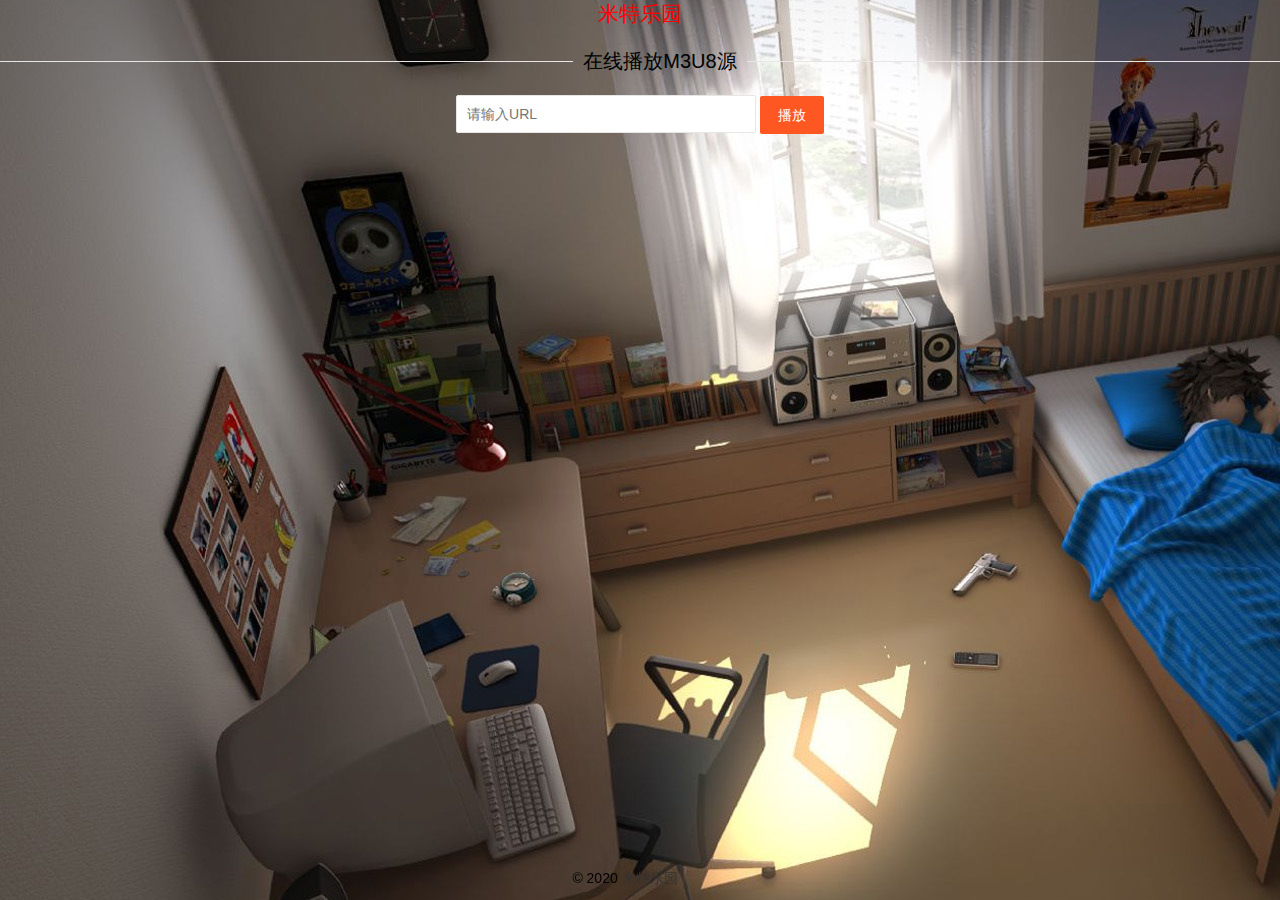
==== out/artifacts/web/index.html @ 2a8ceb08 "init system" ====
<!DOCTYPE html>
<html>

<head>
    <meta charset="UTF-8">
    <title>米特在线</title>
    <meta name="viewport" content="width=device-width, initial-scale=1.0, user-scalable=no">
	<link href="css/layer.css" rel="stylesheet" />
	<link href="css/layui.css" rel="stylesheet" />
    <style type="text/css">
        .myinput{
            display: inline;
            width:30%;
            max-width: 300px;
        }
        .myinput:focus{
            border: 1px solid red;
        }
        .footer{
            position: fixed;
            right: 0;
            bottom: 0;
            height: 44px;
            line-height: 44px;
            padding: 0 15px;
            1background-color: #eee;
            width:100%;
        }
    </style>
    <script type="text/javascript" src="js/jquery.min.js"></script>
    <script type="text/javascript" src="js/layer.js"></script>


	<script type="text/javascript">
       $(function(){
           $('#play').on('click', function(){
               var url = $("#url").val();
               if(url == ""){
                   layer.msg("请输入内容")
               }else{
                   layer.open({
                       type: 2,
                       title: '在线播放',
                       area: ['100%', '100%'],
                       shade: 0.8,
                       maxmin: false,
                       closeBtn: 1,
                       shadeClose: true,
                       content: 'play.html?url=' + url
                   });
               }
           });
       })
	function play(){
		var url=document.getElementById('url').value;

	}
</script>
</head>
<body class="alarm-bg">
   <h2 style="color:red;">米特乐园</h2>
   <fieldset class="layui-elem-field layui-field-title" style="margin-top: 20px;">
       <legend>在线播放M3U8源</legend>
   </fieldset>
   <input type="text" name="url" id="url" placeholder="请输入URL" autocomplete="off" class="layui-input myinput"  >
   <button class="layui-btn layui-btn-danger" id="play" >播放</button>
   <div class="footer">
       <div class="layui-main">
           <p>© 2020 <a href="/">米特乐园</a> </p>
           <p>
               学习乐园
           </p>
           <div class="site-union">

           </div>
       </div>
   </div>
</body>

</html>
---- out/artifacts/web/css/layer.css ----
/**
 
 @Name: layer
 @Author: 贤心
 
 **/

/* *html{background-image: url(about:blank); background-attachment: fixed;} */
html #layuicss-layer{display: none; position: absolute; width: 1989px;}

/* common */
.layui-layer-shade, .layui-layer{position:fixed; _position:absolute; pointer-events: auto;}
.layui-layer-shade{top:0; left:0; width:100%; height:100%; _height:expression(document.body.offsetHeight+"px");}
.layui-layer{-webkit-overflow-scrolling: touch;}
.layui-layer{top:150px; left: 0; margin:0; padding:0; background-color:#fff; -webkit-background-clip: content; border-radius: 2px; box-shadow: 1px 1px 50px rgba(0,0,0,.3);}
.layui-layer-close{position:absolute;}
.layui-layer-content{position:relative;}
.layui-layer-border{border: 1px solid #B2B2B2; border: 1px solid rgba(0,0,0,.1); box-shadow: 1px 1px 5px rgba(0,0,0,.2);}
.layui-layer-load{background:url(images/loading-1.gif) #eee center center no-repeat;}
.layui-layer-ico{ background:url(images/icon.png) no-repeat;}
.layui-layer-dialog .layui-layer-ico,
.layui-layer-setwin a,
.layui-layer-btn a{display:inline-block; *display:inline; *zoom:1; vertical-align:top;}

.layui-layer-move{display: none; position: fixed; *position: absolute; left: 0px; top: 0px; width: 100%; height: 100%; cursor: move; opacity: 0; filter:alpha(opacity=0); background-color: #fff; z-index: 2147483647;}
.layui-layer-resize{position: absolute; width: 15px; height: 15px; right: 0; bottom: 0; cursor: se-resize;}

/* 动画 */
.layer-anim{-webkit-animation-fill-mode: both; animation-fill-mode: both; -webkit-animation-duration:.3s; animation-duration:.3s;}

@-webkit-keyframes layer-bounceIn { /* 默认 */
	0% {opacity: 0; -webkit-transform: scale(.5); transform: scale(.5)}
	100% {opacity: 1; -webkit-transform: scale(1); transform: scale(1)}
}
@keyframes layer-bounceIn {
	0% {opacity: 0; -webkit-transform: scale(.5); -ms-transform: scale(.5); transform: scale(.5)}
	100% {opacity: 1; -webkit-transform: scale(1); -ms-transform: scale(1); transform: scale(1)}
}
.layer-anim-00{-webkit-animation-name: layer-bounceIn;animation-name: layer-bounceIn}

@-webkit-keyframes layer-zoomInDown{0%{opacity:0;-webkit-transform:scale(.1) translateY(-2000px);transform:scale(.1) translateY(-2000px);-webkit-animation-timing-function:ease-in-out;animation-timing-function:ease-in-out}60%{opacity:1;-webkit-transform:scale(.475) translateY(60px);transform:scale(.475) translateY(60px);-webkit-animation-timing-function:ease-out;animation-timing-function:ease-out}}@keyframes layer-zoomInDown{0%{opacity:0;-webkit-transform:scale(.1) translateY(-2000px);-ms-transform:scale(.1) translateY(-2000px);transform:scale(.1) translateY(-2000px);-webkit-animation-timing-function:ease-in-out;animation-timing-function:ease-in-out}60%{opacity:1;-webkit-transform:scale(.475) translateY(60px);-ms-transform:scale(.475) translateY(60px);transform:scale(.475) translateY(60px);-webkit-animation-timing-function:ease-out;animation-timing-function:ease-out}}.layer-anim-01{-webkit-animation-name:layer-zoomInDown;animation-name:layer-zoomInDown}

@-webkit-keyframes layer-fadeInUpBig{0%{opacity:0;-webkit-transform:translateY(2000px);transform:translateY(2000px)}100%{opacity:1;-webkit-transform:translateY(0);transform:translateY(0)}}@keyframes layer-fadeInUpBig{0%{opacity:0;-webkit-transform:translateY(2000px);-ms-transform:translateY(2000px);transform:translateY(2000px)}100%{opacity:1;-webkit-transform:translateY(0);-ms-transform:translateY(0);transform:translateY(0)}}.layer-anim-02{-webkit-animation-name:layer-fadeInUpBig;animation-name:layer-fadeInUpBig}

@-webkit-keyframes layer-zoomInLeft{0%{opacity:0;-webkit-transform:scale(.1) translateX(-2000px);transform:scale(.1) translateX(-2000px);-webkit-animation-timing-function:ease-in-out;animation-timing-function:ease-in-out}60%{opacity:1;-webkit-transform:scale(.475) translateX(48px);transform:scale(.475) translateX(48px);-webkit-animation-timing-function:ease-out;animation-timing-function:ease-out}}@keyframes layer-zoomInLeft{0%{opacity:0;-webkit-transform:scale(.1) translateX(-2000px);-ms-transform:scale(.1) translateX(-2000px);transform:scale(.1) translateX(-2000px);-webkit-animation-timing-function:ease-in-out;animation-timing-function:ease-in-out}60%{opacity:1;-webkit-transform:scale(.475) translateX(48px);-ms-transform:scale(.475) translateX(48px);transform:scale(.475) translateX(48px);-webkit-animation-timing-function:ease-out;animation-timing-function:ease-out}}.layer-anim-03{-webkit-animation-name:layer-zoomInLeft;animation-name:layer-zoomInLeft}

@-webkit-keyframes layer-rollIn{0%{opacity:0;-webkit-transform:translateX(-100%) rotate(-120deg);transform:translateX(-100%) rotate(-120deg)}100%{opacity:1;-webkit-transform:translateX(0px) rotate(0deg);transform:translateX(0px) rotate(0deg)}}@keyframes layer-rollIn{0%{opacity:0;-webkit-transform:translateX(-100%) rotate(-120deg);-ms-transform:translateX(-100%) rotate(-120deg);transform:translateX(-100%) rotate(-120deg)}100%{opacity:1;-webkit-transform:translateX(0px) rotate(0deg);-ms-transform:translateX(0px) rotate(0deg);transform:translateX(0px) rotate(0deg)}}.layer-anim-04{-webkit-animation-name:layer-rollIn;animation-name:layer-rollIn}

@keyframes layer-fadeIn{0%{opacity:0}100%{opacity:1}}.layer-anim-05{-webkit-animation-name:layer-fadeIn;animation-name:layer-fadeIn}

@-webkit-keyframes layer-shake{0%,100%{-webkit-transform:translateX(0);transform:translateX(0)}10%,30%,50%,70%,90%{-webkit-transform:translateX(-10px);transform:translateX(-10px)}20%,40%,60%,80%{-webkit-transform:translateX(10px);transform:translateX(10px)}}@keyframes layer-shake{0%,100%{-webkit-transform:translateX(0);-ms-transform:translateX(0);transform:translateX(0)}10%,30%,50%,70%,90%{-webkit-transform:translateX(-10px);-ms-transform:translateX(-10px);transform:translateX(-10px)}20%,40%,60%,80%{-webkit-transform:translateX(10px);-ms-transform:translateX(10px);transform:translateX(10px)}}.layer-anim-06{-webkit-animation-name:layer-shake;animation-name:layer-shake}@-webkit-keyframes fadeIn{0%{opacity:0}100%{opacity:1}}

/* 标题栏 */
.layui-layer-title{padding:0 80px 0 20px; height:42px; line-height:42px; border-bottom:1px solid #eee; font-size:14px; color:#333; overflow: hidden; text-overflow: ellipsis; white-space: nowrap; background-color: #F8F8F8; border-radius: 2px 2px 0 0;}
.layui-layer-setwin{position:absolute; right:15px; *right:0; top:15px; font-size:0; line-height: initial;}
.layui-layer-setwin a{position:relative; width: 16px; height:16px; margin-left:10px; font-size:12px; _overflow:hidden;}
.layui-layer-setwin .layui-layer-min cite{position:absolute; width:14px; height:2px; left:0; top:50%; margin-top:-1px; background-color:#2E2D3C; cursor:pointer; _overflow:hidden;}
.layui-layer-setwin .layui-layer-min:hover cite{background-color:#2D93CA; }
.layui-layer-setwin .layui-layer-max{background-position:-32px -40px;}
.layui-layer-setwin .layui-layer-max:hover{background-position:-16px -40px;}
.layui-layer-setwin .layui-layer-maxmin{background-position:-65px -40px;}
.layui-layer-setwin .layui-layer-maxmin:hover{background-position:-49px -40px;}
.layui-layer-setwin .layui-layer-close1{background-position: 1px -40px; cursor: pointer;}
.layui-layer-setwin .layui-layer-close1:hover{opacity:0.7;}
.layui-layer-setwin .layui-layer-close2{position:absolute; right:-28px; top:-28px; width:30px; height:30px;  margin-left:0; background-position:-149px -31px; *right:-18px; _display:none;}
.layui-layer-setwin .layui-layer-close2:hover{ background-position:-180px -31px;}

/* 按钮栏 */
.layui-layer-btn{text-align: right; padding: 0 15px 12px; pointer-events: auto; user-select: none; -webkit-user-select: none;}
.layui-layer-btn a{height: 28px; line-height: 28px; margin: 5px 5px 0; padding: 0 15px; border: 1px solid #dedede; background-color:#fff; color: #333; border-radius: 2px; font-weight:400; cursor:pointer; text-decoration: none;}
.layui-layer-btn a:hover{opacity: 0.9; text-decoration: none;}
.layui-layer-btn a:active{opacity: 0.8;}
.layui-layer-btn .layui-layer-btn0{border-color: #1E9FFF; background-color: #1E9FFF; color:#fff;}
.layui-layer-btn-l{text-align: left;}
.layui-layer-btn-c{text-align: center;}

/* 定制化 */
.layui-layer-dialog{min-width:260px;}
.layui-layer-dialog .layui-layer-content{position: relative; padding:20px; line-height:24px; word-break: break-all; overflow:hidden; font-size:14px; overflow-x: hidden; overflow-y:auto;}
.layui-layer-dialog .layui-layer-content .layui-layer-ico{position:absolute; top:16px; left:15px; _left:-40px; width:30px; height:30px;}
.layui-layer-ico1{background-position:-30px 0 }
.layui-layer-ico2{background-position:-60px 0;}
.layui-layer-ico3{background-position:-90px 0;}
.layui-layer-ico4{background-position:-120px 0;}
.layui-layer-ico5{background-position:-150px 0;}
.layui-layer-ico6{background-position:-180px 0;}
.layui-layer-rim{border:6px solid #8D8D8D; border:6px solid rgba(0,0,0,.3); border-radius:5px; box-shadow: none;}
.layui-layer-msg{min-width:180px; border:1px solid #D3D4D3; box-shadow: none;}
.layui-layer-hui{min-width:100px;  background-color: #000; filter:alpha(opacity=60); background-color: rgba(0,0,0,0.6); color: #fff; border:none;}
.layui-layer-hui .layui-layer-content{padding:12px 25px; text-align:center;}
.layui-layer-dialog .layui-layer-padding{padding: 20px 20px 20px 55px; text-align: left;}
.layui-layer-page .layui-layer-content{position:relative; overflow:auto;}
.layui-layer-page .layui-layer-btn,.layui-layer-iframe .layui-layer-btn{padding-top:10px;}
.layui-layer-nobg{background:none;}
.layui-layer-iframe iframe{display: block; width: 100%;}

.layui-layer-loading{border-radius:100%; background:none;  box-shadow:none;  border:none;}
.layui-layer-loading .layui-layer-content{width:60px; height:24px; background:url(images/loading-0.gif) no-repeat;}
.layui-layer-loading .layui-layer-loading1{width:37px; height:37px; background:url(images/loading-1.gif) no-repeat;}
.layui-layer-loading .layui-layer-loading2, .layui-layer-ico16{width:32px; height:32px; background:url(images/loading-2.gif) no-repeat;}
.layui-layer-tips{background: none; box-shadow:none; border:none;}
.layui-layer-tips .layui-layer-content{position: relative; line-height: 22px; min-width: 12px; padding: 8px 15px; font-size: 12px; _float:left; border-radius: 2px; box-shadow: 1px 1px 3px rgba(0,0,0,.2); background-color: #000; color: #fff;}
.layui-layer-tips .layui-layer-close{right:-2px; top:-1px;}
.layui-layer-tips i.layui-layer-TipsG{ position:absolute;  width:0; height:0; border-width:8px; border-color:transparent; border-style:dashed; *overflow:hidden;}
.layui-layer-tips i.layui-layer-TipsT, .layui-layer-tips i.layui-layer-TipsB{left:5px; border-right-style:solid; border-right-color: #000;}
.layui-layer-tips i.layui-layer-TipsT{bottom:-8px;}
.layui-layer-tips i.layui-layer-TipsB{top:-8px;}
.layui-layer-tips i.layui-layer-TipsR, .layui-layer-tips i.layui-layer-TipsL{top: 5px; border-bottom-style:solid; border-bottom-color: #000;}
.layui-layer-tips i.layui-layer-TipsR{left:-8px;}
.layui-layer-tips i.layui-layer-TipsL{right:-8px;}

/* skin */
.layui-layer-lan[type="dialog"]{min-width:280px;}
.layui-layer-lan .layui-layer-title{background:#4476A7; color:#fff; border: none;}
.layui-layer-lan .layui-layer-btn{padding: 5px 10px 10px; text-align: right; border-top:1px solid #E9E7E7}
.layui-layer-lan .layui-layer-btn a{background: #fff; border-color: #E9E7E7; color: #333;}
.layui-layer-lan .layui-layer-btn .layui-layer-btn1{background:#C9C5C5;}
.layui-layer-molv .layui-layer-title{background: #009f95; color:#fff; border: none;}
.layui-layer-molv .layui-layer-btn a{background: #009f95; border-color: #009f95;}
.layui-layer-molv .layui-layer-btn .layui-layer-btn1{background:#92B8B1;}


/**
 
 @Name: layer拓展样式
 
 */

.layui-layer-iconext{background:url(images/icon-ext.png) no-repeat;}

/* prompt模式 */
.layui-layer-prompt .layui-layer-input{display: block; width: 230px; height: 36px; margin: 0 auto; line-height: 30px; padding-left: 10px; border: 1px solid #e6e6e6; color: #333;}
.layui-layer-prompt textarea.layui-layer-input{width: 300px; height: 100px; line-height: 20px; padding: 6px 10px;}
.layui-layer-prompt .layui-layer-content{padding: 20px;}
.layui-layer-prompt .layui-layer-btn{padding-top: 0;}

/* tab模式 */
.layui-layer-tab{box-shadow:1px 1px 50px rgba(0,0,0,.4);}
.layui-layer-tab .layui-layer-title{padding-left:0; overflow: visible;}
.layui-layer-tab .layui-layer-title span{position:relative; float:left; min-width:80px; max-width:260px; padding:0 20px; text-align:center; cursor:default; text-overflow: ellipsis; overflow: hidden; white-space: nowrap; cursor: pointer;}
.layui-layer-tab .layui-layer-title span.layui-this{height: 43px; border-left: 1px solid #eee; border-right: 1px solid #eee; background-color: #fff; z-index: 10;}
.layui-layer-tab .layui-layer-title span:first-child{border-left:none;}
.layui-layer-tabmain{line-height:24px; clear:both;}
.layui-layer-tabmain .layui-layer-tabli{display:none;}
.layui-layer-tabmain .layui-layer-tabli.layui-this{display: block;}

/* photo模式 */
.layui-layer-photos{-webkit-animation-duration: .8s; animation-duration: .8s;}
.layui-layer-photos .layui-layer-content{overflow:hidden; text-align: center;}
.layui-layer-photos .layui-layer-phimg img{position: relative; width:100%; display: inline-block; *display:inline; *zoom:1; vertical-align:top;}
.layui-layer-imguide,.layui-layer-imgbar{display:none;}
.layui-layer-imgprev, .layui-layer-imgnext{position:absolute; top:50%; width:27px; _width:44px; height:44px;  margin-top:-22px; outline:none;blr:expression(this.onFocus=this.blur());}
.layui-layer-imgprev{left:10px; background-position:-5px -5px; _background-position:-70px -5px;}
.layui-layer-imgprev:hover{background-position:-33px -5px; _background-position:-120px -5px;}
.layui-layer-imgnext{right:10px; _right:8px; background-position:-5px -50px; _background-position:-70px -50px;}
.layui-layer-imgnext:hover{background-position:-33px -50px; _background-position:-120px -50px;}
.layui-layer-imgbar{position:absolute; left:0; bottom:0; width:100%; height:32px; line-height:32px; background-color:rgba(0,0,0,.8); background-color:#000\9; filter:Alpha(opacity=80); color:#fff; text-overflow: ellipsis; overflow: hidden; white-space: nowrap; font-size:0;}
.layui-layer-imgtit{/*position:absolute; left:20px;*/}
.layui-layer-imgtit *{display:inline-block; *display:inline; *zoom:1; vertical-align:top; font-size:12px;}
.layui-layer-imgtit a{max-width:65%;  text-overflow: ellipsis; overflow: hidden; white-space: nowrap; color:#fff;}
.layui-layer-imgtit a:hover{color:#fff; text-decoration:underline;}
.layui-layer-imgtit em{padding-left:10px; font-style: normal;}

/* 关闭动画 */
@-webkit-keyframes layer-bounceOut {
  100% {opacity: 0; -webkit-transform: scale(.7); transform: scale(.7)}
  30% {-webkit-transform: scale(1.05); transform: scale(1.05)}
  0% {-webkit-transform: scale(1); transform: scale(1);}
}
@keyframes layer-bounceOut {
  100% {opacity: 0; -webkit-transform: scale(.7); -ms-transform: scale(.7); transform: scale(.7);}
  30% {-webkit-transform: scale(1.05); -ms-transform: scale(1.05); transform: scale(1.05);}
  0% {-webkit-transform: scale(1); -ms-transform: scale(1);transform: scale(1);}
}
.layer-anim-close{-webkit-animation-name: layer-bounceOut; animation-name: layer-bounceOut; -webkit-animation-fill-mode: both; animation-fill-mode: both; -webkit-animation-duration:.2s; animation-duration:.2s;}

@media screen and (max-width: 1100px) {
  .layui-layer-iframe{overflow-y: auto; -webkit-overflow-scrolling: touch;}
}

.alarm-bg{ text-align:center;background:url(images/background-alarm.jpg) no-repeat;}
---- out/artifacts/web/css/layui.css ----
/**
 
 @Name: layui
 @Author: 贤心
 @Site: www.layui.com
 
 */


/** 初始化 **/
body,div,dl,dt,dd,ul,ol,li,h1,h2,h3,h4,h5,h6,input,button,textarea,p,blockquote,th,td,form,pre{margin: 0; padding: 0; -webkit-tap-highlight-color:rgba(0,0,0,0);}
a:active,a:hover{outline:0}
img{display: inline-block; border: none; vertical-align: middle;}
li{list-style:none;}
table{border-collapse: collapse; border-spacing: 0;}
h1,h2,h3{font-weight: 400;}
h4, h5, h6{font-size: 100%; font-weight: 400;}
button,input,select,textarea{font-size: 100%; }
input,button,textarea,select,optgroup,option{font-family: inherit; font-size: inherit; font-style: inherit; font-weight: inherit; outline: 0;}
pre{white-space: pre-wrap; white-space: -moz-pre-wrap; white-space: -pre-wrap; white-space: -o-pre-wrap; word-wrap: break-word;}

/** 初始化全局标签 **/
body{line-height: 24px; font: 14px Helvetica Neue,Helvetica,PingFang SC,Tahoma,Arial,sans-serif;}
hr{height: 1px; margin: 10px 0; border: 0; clear: both;}
a{color: #333; text-decoration:none; }
a:hover{color: #777;}
a cite{font-style: normal; *cursor:pointer;}

/** 基础通用 **/
.layui-border-box, .layui-border-box *{box-sizing: border-box;}
/* 消除第三方ui可能造成的冲突 */.layui-box, .layui-box *{box-sizing: content-box;}
.layui-clear{clear: both; *zoom: 1;}
.layui-clear:after{content:'\20'; clear:both; *zoom:1; display:block; height:0;}
.layui-inline{position: relative; display: inline-block; *display:inline; *zoom:1; vertical-align: middle;}
/* 三角形 */.layui-edge{position: relative; display: inline-block; vertical-align: middle; width: 0; height: 0; border-width: 6px; border-style: dashed; border-color: transparent; overflow: hidden;}
.layui-edge-top{top: -4px; border-bottom-color: #999; border-bottom-style: solid;}
.layui-edge-right{border-left-color: #999; border-left-style: solid;}
.layui-edge-bottom{top: 2px; border-top-color: #999; border-top-style: solid;}
.layui-edge-left{border-right-color: #999; border-right-style: solid;}
/* 单行溢出省略 */.layui-elip{text-overflow: ellipsis; overflow: hidden; white-space: nowrap;}
/* 屏蔽选中 */.layui-unselect,.layui-icon, .layui-disabled{-moz-user-select: none; -webkit-user-select: none; -ms-user-select: none;}
/* 禁用 */.layui-disabled,.layui-disabled:hover{color: #d2d2d2 !important; cursor: not-allowed !important;}
/* 纯圆角 */.layui-circle{border-radius: 100%;}
.layui-show{display: block !important;}
.layui-hide{display: none !important;}

/** 图标字体 **/
@font-face {
  font-family: 'layui-icon';
  src: url('../font/iconfont.eot?v=256');
  src: url('../font/iconfont.eot?v=256#iefix') format('embedded-opentype'),
       url('../font/iconfont.woff2?v=256') format('woff2'),
       url('../font/iconfont.woff?v=256') format('woff'),
       url('../font/iconfont.ttf?v=256') format('truetype'),
       url('../font/iconfont.svg?v=256#layui-icon') format('svg');
}
                    
.layui-icon{
  font-family:"layui-icon" !important;
  font-size: 16px;
  font-style: normal;
  -webkit-font-smoothing: antialiased;
  -moz-osx-font-smoothing: grayscale;
}

/* font-class */
.layui-icon-reply-fill:before{content:"\e611"}
.layui-icon-set-fill:before{content:"\e614"}
.layui-icon-menu-fill:before{content:"\e60f"}
.layui-icon-search:before{content:"\e615"}
.layui-icon-share:before{content:"\e641"}
.layui-icon-set-sm:before{content:"\e620"}
.layui-icon-engine:before{content:"\e628"}
.layui-icon-close:before{content:"\1006"}
.layui-icon-close-fill:before{content:"\1007"}
.layui-icon-chart-screen:before{content:"\e629"}
.layui-icon-star:before{content:"\e600"}
.layui-icon-circle-dot:before{content:"\e617"}
.layui-icon-chat:before{content:"\e606"}
.layui-icon-release:before{content:"\e609"}
.layui-icon-list:before{content:"\e60a"}
.layui-icon-chart:before{content:"\e62c"}
.layui-icon-ok-circle:before{content:"\1005"}
.layui-icon-layim-theme:before{content:"\e61b"}
.layui-icon-table:before{content:"\e62d"}
.layui-icon-right:before{content:"\e602"}
.layui-icon-left:before{content:"\e603"}
.layui-icon-cart-simple:before{content:"\e698"}
.layui-icon-face-cry:before{content:"\e69c"}
.layui-icon-face-smile:before{content:"\e6af"}
.layui-icon-survey:before{content:"\e6b2"}
.layui-icon-tree:before{content:"\e62e"}
.layui-icon-ie:before{content:"\e7bb"}
.layui-icon-upload-circle:before{content:"\e62f"}
.layui-icon-add-circle:before{content:"\e61f"}
.layui-icon-download-circle:before{content:"\e601"}
.layui-icon-templeate-1:before{content:"\e630"}
.layui-icon-util:before{content:"\e631"}
.layui-icon-face-surprised:before{content:"\e664"}
.layui-icon-edit:before{content:"\e642"}
.layui-icon-speaker:before{content:"\e645"}
.layui-icon-down:before{content:"\e61a"}
.layui-icon-file:before{content:"\e621"}
.layui-icon-layouts:before{content:"\e632"}
.layui-icon-rate-half:before{content:"\e6c9"}
.layui-icon-add-circle-fine:before{content:"\e608"}
.layui-icon-prev-circle:before{content:"\e633"}
.layui-icon-read:before{content:"\e705"}
.layui-icon-404:before{content:"\e61c"}
.layui-icon-carousel:before{content:"\e634"}
.layui-icon-help:before{content:"\e607"}
.layui-icon-code-circle:before{content:"\e635"}
.layui-icon-windows:before{content:"\e67f"}
.layui-icon-water:before{content:"\e636"}
.layui-icon-username:before{content:"\e66f"}
.layui-icon-find-fill:before{content:"\e670"}
.layui-icon-about:before{content:"\e60b"}
.layui-icon-location:before{content:"\e715"}
.layui-icon-up:before{content:"\e619"}
.layui-icon-pause:before{content:"\e651"}
.layui-icon-date:before{content:"\e637"}
.layui-icon-layim-uploadfile:before{content:"\e61d"}
.layui-icon-delete:before{content:"\e640"}
.layui-icon-play:before{content:"\e652"}
.layui-icon-top:before{content:"\e604"}
.layui-icon-firefox:before{content:"\e686"}
.layui-icon-friends:before{content:"\e612"}
.layui-icon-refresh-3:before{content:"\e9aa"}
.layui-icon-ok:before{content:"\e605"}
.layui-icon-layer:before{content:"\e638"}
.layui-icon-face-smile-fine:before{content:"\e60c"}
.layui-icon-dollar:before{content:"\e659"}
.layui-icon-group:before{content:"\e613"}
.layui-icon-layim-download:before{content:"\e61e"}
.layui-icon-picture-fine:before{content:"\e60d"}
.layui-icon-link:before{content:"\e64c"}
.layui-icon-diamond:before{content:"\e735"}
.layui-icon-log:before{content:"\e60e"}
.layui-icon-key:before{content:"\e683"}
.layui-icon-rate-solid:before{content:"\e67a"}
.layui-icon-fonts-del:before{content:"\e64f"}
.layui-icon-unlink:before{content:"\e64d"}
.layui-icon-fonts-clear:before{content:"\e639"}
.layui-icon-triangle-r:before{content:"\e623"}
.layui-icon-circle:before{content:"\e63f"}
.layui-icon-radio:before{content:"\e643"}
.layui-icon-align-center:before{content:"\e647"}
.layui-icon-align-right:before{content:"\e648"}
.layui-icon-align-left:before{content:"\e649"}
.layui-icon-loading-1:before{content:"\e63e"}
.layui-icon-return:before{content:"\e65c"}
.layui-icon-fonts-strong:before{content:"\e62b"}
.layui-icon-upload:before{content:"\e67c"}
.layui-icon-dialogue:before{content:"\e63a"}
.layui-icon-video:before{content:"\e6ed"}
.layui-icon-headset:before{content:"\e6fc"}
.layui-icon-cellphone-fine:before{content:"\e63b"}
.layui-icon-add-1:before{content:"\e654"}
.layui-icon-face-smile-b:before{content:"\e650"}
.layui-icon-fonts-html:before{content:"\e64b"}
.layui-icon-screen-full:before{content:"\e622"}
.layui-icon-form:before{content:"\e63c"}
.layui-icon-cart:before{content:"\e657"}
.layui-icon-camera-fill:before{content:"\e65d"}
.layui-icon-tabs:before{content:"\e62a"}
.layui-icon-heart-fill:before{content:"\e68f"}
.layui-icon-fonts-code:before{content:"\e64e"}
.layui-icon-ios:before{content:"\e680"}
.layui-icon-at:before{content:"\e687"}
.layui-icon-fire:before{content:"\e756"}
.layui-icon-set:before{content:"\e716"}
.layui-icon-fonts-u:before{content:"\e646"}
.layui-icon-triangle-d:before{content:"\e625"}
.layui-icon-tips:before{content:"\e702"}
.layui-icon-picture:before{content:"\e64a"}
.layui-icon-more-vertical:before{content:"\e671"}
.layui-icon-bluetooth:before{content:"\e689"}
.layui-icon-flag:before{content:"\e66c"}
.layui-icon-loading:before{content:"\e63d"}
.layui-icon-fonts-i:before{content:"\e644"}
.layui-icon-refresh-1:before{content:"\e666"}
.layui-icon-rmb:before{content:"\e65e"}
.layui-icon-addition:before{content:"\e624"}
.layui-icon-home:before{content:"\e68e"}
.layui-icon-time:before{content:"\e68d"}
.layui-icon-user:before{content:"\e770"}
.layui-icon-notice:before{content:"\e667"}
.layui-icon-chrome:before{content:"\e68a"}
.layui-icon-edge:before{content:"\e68b"}
.layui-icon-login-weibo:before{content:"\e675"}
.layui-icon-voice:before{content:"\e688"}
.layui-icon-upload-drag:before{content:"\e681"}
.layui-icon-login-qq:before{content:"\e676"}
.layui-icon-snowflake:before{content:"\e6b1"}
.layui-icon-heart:before{content:"\e68c"}
.layui-icon-logout:before{content:"\e682"}
.layui-icon-file-b:before{content:"\e655"}
.layui-icon-template:before{content:"\e663"}
.layui-icon-transfer:before{content:"\e691"}
.layui-icon-auz:before{content:"\e672"}
.layui-icon-console:before{content:"\e665"}
.layui-icon-app:before{content:"\e653"}
.layui-icon-prev:before{content:"\e65a"}
.layui-icon-website:before{content:"\e7ae"}
.layui-icon-next:before{content:"\e65b"}
.layui-icon-component:before{content:"\e857"}
.layui-icon-android:before{content:"\e684"}
.layui-icon-more:before{content:"\e65f"}
.layui-icon-login-wechat:before{content:"\e677"}
.layui-icon-shrink-right:before{content:"\e668"}
.layui-icon-spread-left:before{content:"\e66b"}
.layui-icon-camera:before{content:"\e660"}
.layui-icon-note:before{content:"\e66e"}
.layui-icon-refresh:before{content:"\e669"}
.layui-icon-female:before{content:"\e661"}
.layui-icon-male:before{content:"\e662"}
.layui-icon-screen-restore:before{content:"\e758"}
.layui-icon-password:before{content:"\e673"}
.layui-icon-senior:before{content:"\e674"}
.layui-icon-theme:before{content:"\e66a"}
.layui-icon-tread:before{content:"\e6c5"}
.layui-icon-praise:before{content:"\e6c6"}
.layui-icon-star-fill:before{content:"\e658"}
.layui-icon-rate:before{content:"\e67b"}
.layui-icon-template-1:before{content:"\e656"}
.layui-icon-vercode:before{content:"\e679"}
.layui-icon-service:before{content:"\e626"}
.layui-icon-cellphone:before{content:"\e678"}
.layui-icon-print:before{content:"\e66d"}
.layui-icon-cols:before{content:"\e610"}
.layui-icon-wifi:before{content:"\e7e0"}
.layui-icon-export:before{content:"\e67d"}
.layui-icon-rss:before{content:"\e808"}
.layui-icon-slider:before{content:"\e714"}
.layui-icon-email:before{content:"\e618"}
.layui-icon-subtraction:before{content:"\e67e"}
.layui-icon-mike:before{content:"\e6dc"}
.layui-icon-light:before{content:"\e748"}
.layui-icon-gift:before{content:"\e627"}
.layui-icon-mute:before{content:"\e685"}
.layui-icon-reduce-circle:before{content:"\e616"}
.layui-icon-music:before{content:"\e690"}

/* 基本布局 */
.layui-main{position: relative; width: 1140px; margin: 0 auto;}
.layui-header{position: relative; z-index: 1000; height: 60px;}
.layui-header a:hover{transition: all .5s; -webkit-transition: all .5s;}
.layui-side{position: fixed; left: 0; top: 0; bottom: 0; z-index: 999; width: 200px; overflow-x: hidden;}
.layui-side-scroll{position: relative; width: 220px; height: 100%; overflow-x: hidden;}
.layui-body{position: absolute; left: 200px; right: 0; top: 0; bottom: 0; z-index: 998; width: auto; overflow: hidden; overflow-y: auto; box-sizing: border-box;}

/* 后台框架大布局 */.layui-layout-body{overflow: hidden;}
.layui-layout-admin .layui-header{background-color: #23262E;}
.layui-layout-admin .layui-side{top: 60px; width: 200px; overflow-x: hidden;}
.layui-layout-admin .layui-body{position: fixed; top: 60px; bottom: 44px;}
.layui-layout-admin .layui-main{width: auto; margin: 0 15px;}
.layui-layout-admin .layui-footer{position: fixed; left: 200px; right: 0; bottom: 0; height: 44px; line-height: 44px; padding: 0 15px; background-color: #eee;}
.layui-layout-admin .layui-logo{position: absolute; left: 0; top: 0; width: 200px; height: 100%; line-height: 60px; text-align: center; color: #009688; font-size: 16px;}
.layui-layout-admin .layui-header .layui-nav{background: none;}
.layui-layout-left{position: absolute !important; left: 200px; top: 0;}
.layui-layout-right{position: absolute !important; right: 0; top: 0;}

/* 栅格布局 */
.layui-container{position: relative; margin: 0 auto; padding: 0 15px; box-sizing: border-box;}
.layui-fluid{position: relative; margin: 0 auto; padding: 0 15px;}

.layui-row:before, .layui-row:after{content: ''; display: block; clear: both;}
.layui-col-xs1, .layui-col-xs2, .layui-col-xs3, .layui-col-xs4, .layui-col-xs5, .layui-col-xs6, .layui-col-xs7, .layui-col-xs8, .layui-col-xs9, .layui-col-xs10, .layui-col-xs11, .layui-col-xs12
,.layui-col-sm1, .layui-col-sm2, .layui-col-sm3, .layui-col-sm4, .layui-col-sm5, .layui-col-sm6, .layui-col-sm7, .layui-col-sm8, .layui-col-sm9, .layui-col-sm10, .layui-col-sm11, .layui-col-sm12
,.layui-col-md1, .layui-col-md2, .layui-col-md3, .layui-col-md4, .layui-col-md5, .layui-col-md6, .layui-col-md7, .layui-col-md8, .layui-col-md9, .layui-col-md10, .layui-col-md11, .layui-col-md12
,.layui-col-lg1, .layui-col-lg2, .layui-col-lg3, .layui-col-lg4, .layui-col-lg5, .layui-col-lg6, .layui-col-lg7, .layui-col-lg8, .layui-col-lg9, .layui-col-lg10, .layui-col-lg11, .layui-col-lg12
{position: relative; display: block; box-sizing: border-box;}

.layui-col-xs1, .layui-col-xs2, .layui-col-xs3, .layui-col-xs4, .layui-col-xs5, .layui-col-xs6, .layui-col-xs7, .layui-col-xs8, .layui-col-xs9, .layui-col-xs10, .layui-col-xs11, .layui-col-xs12{float: left;}
.layui-col-xs1{width: 8.33333333%;}
.layui-col-xs2{width: 16.66666667%;}
.layui-col-xs3{width: 25%;}
.layui-col-xs4{width: 33.33333333%;}
.layui-col-xs5{width: 41.66666667%;}
.layui-col-xs6{width: 50%;}
.layui-col-xs7{width: 58.33333333%;}
.layui-col-xs8{width: 66.66666667%;}
.layui-col-xs9{width: 75%;}
.layui-col-xs10{width: 83.33333333%;}
.layui-col-xs11{width: 91.66666667%;}
.layui-col-xs12{width: 100%;}

.layui-col-xs-offset1{margin-left: 8.33333333%;}
.layui-col-xs-offset2{margin-left: 16.66666667%;}
.layui-col-xs-offset3{margin-left: 25%;}
.layui-col-xs-offset4{margin-left: 33.33333333%;}
.layui-col-xs-offset5{margin-left: 41.66666667%;}
.layui-col-xs-offset6{margin-left: 50%;}
.layui-col-xs-offset7{margin-left: 58.33333333%;}
.layui-col-xs-offset8{margin-left: 66.66666667%;}
.layui-col-xs-offset9{margin-left: 75%;}
.layui-col-xs-offset10{margin-left: 83.33333333%;}
.layui-col-xs-offset11{margin-left: 91.66666667%;}
.layui-col-xs-offset12{margin-left: 100%;}

/* 超小屏幕(手机) */
@media screen and (max-width: 768px) {
  .layui-hide-xs{display: none!important;}
  .layui-show-xs-block{display: block!important;}
  .layui-show-xs-inline{display: inline!important;}
  .layui-show-xs-inline-block{display: inline-block!important;}
}

/* 小型屏幕(平板) */
@media screen and (min-width: 768px) {
  .layui-container{width: 750px;}
  .layui-hide-sm{display: none!important;}
  .layui-show-sm-block{display: block!important;}
  .layui-show-sm-inline{display: inline!important;}
  .layui-show-sm-inline-block{display: inline-block!important;}

  .layui-col-sm1, .layui-col-sm2, .layui-col-sm3, .layui-col-sm4, .layui-col-sm5, .layui-col-sm6, .layui-col-sm7, .layui-col-sm8, .layui-col-sm9, .layui-col-sm10, .layui-col-sm11, .layui-col-sm12{float: left;}
  .layui-col-sm1{width: 8.33333333%;}
  .layui-col-sm2{width: 16.66666667%;}
  .layui-col-sm3{width: 25%;}
  .layui-col-sm4{width: 33.33333333%;}
  .layui-col-sm5{width: 41.66666667%;}
  .layui-col-sm6{width: 50%;}
  .layui-col-sm7{width: 58.33333333%;}
  .layui-col-sm8{width: 66.66666667%;}
  .layui-col-sm9{width: 75%;}
  .layui-col-sm10{width: 83.33333333%;}
  .layui-col-sm11{width: 91.66666667%;}
  .layui-col-sm12{width: 100%;}
  /* 列偏移 */
  .layui-col-sm-offset1{margin-left: 8.33333333%;}
  .layui-col-sm-offset2{margin-left: 16.66666667%;}
  .layui-col-sm-offset3{margin-left: 25%;}
  .layui-col-sm-offset4{margin-left: 33.33333333%;}
  .layui-col-sm-offset5{margin-left: 41.66666667%;}
  .layui-col-sm-offset6{margin-left: 50%;}
  .layui-col-sm-offset7{margin-left: 58.33333333%;}
  .layui-col-sm-offset8{margin-left: 66.66666667%;}
  .layui-col-sm-offset9{margin-left: 75%;}
  .layui-col-sm-offset10{margin-left: 83.33333333%;}
  .layui-col-sm-offset11{margin-left: 91.66666667%;}
  .layui-col-sm-offset12{margin-left: 100%;}
}
/* 中型屏幕(桌面) */
@media screen and (min-width: 992px) {
  .layui-container{width: 970px;}
  .layui-hide-md{display: none!important;}
  .layui-show-md-block{display: block!important;}
  .layui-show-md-inline{display: inline!important;}
  .layui-show-md-inline-block{display: inline-block!important;}
  
  .layui-col-md1, .layui-col-md2, .layui-col-md3, .layui-col-md4, .layui-col-md5, .layui-col-md6, .layui-col-md7, .layui-col-md8, .layui-col-md9, .layui-col-md10, .layui-col-md11, .layui-col-md12{float: left;}
  .layui-col-md1{width: 8.33333333%;}
  .layui-col-md2{width: 16.66666667%;}
  .layui-col-md3{width: 25%;}
  .layui-col-md4{width: 33.33333333%;}
  .layui-col-md5{width: 41.66666667%;}
  .layui-col-md6{width: 50%;}
  .layui-col-md7{width: 58.33333333%;}
  .layui-col-md8{width: 66.66666667%;}
  .layui-col-md9{width: 75%;}
  .layui-col-md10{width: 83.33333333%;}
  .layui-col-md11{width: 91.66666667%;}
  .layui-col-md12{width: 100%;}
  /* 列偏移 */
  .layui-col-md-offset1{margin-left: 8.33333333%;}
  .layui-col-md-offset2{margin-left: 16.66666667%;}
  .layui-col-md-offset3{margin-left: 25%;}
  .layui-col-md-offset4{margin-left: 33.33333333%;}
  .layui-col-md-offset5{margin-left: 41.66666667%;}
  .layui-col-md-offset6{margin-left: 50%;}
  .layui-col-md-offset7{margin-left: 58.33333333%;}
  .layui-col-md-offset8{margin-left: 66.66666667%;}
  .layui-col-md-offset9{margin-left: 75%;}
  .layui-col-md-offset10{margin-left: 83.33333333%;}
  .layui-col-md-offset11{margin-left: 91.66666667%;}
  .layui-col-md-offset12{margin-left: 100%;}
}
/* 大型屏幕(桌面) */
@media screen and (min-width: 1200px) {
  .layui-container{width: 1170px;}
  .layui-hide-lg{display: none!important;}
  .layui-show-lg-block{display: block!important;}
  .layui-show-lg-inline{display: inline!important;}
  .layui-show-lg-inline-block{display: inline-block!important;}
  
  .layui-col-lg1, .layui-col-lg2, .layui-col-lg3, .layui-col-lg4, .layui-col-lg5, .layui-col-lg6, .layui-col-lg7, .layui-col-lg8, .layui-col-lg9, .layui-col-lg10, .layui-col-lg11, .layui-col-lg12{float: left;}
  .layui-col-lg1{width: 8.33333333%;}
  .layui-col-lg2{width: 16.66666667%;}
  .layui-col-lg3{width: 25%;}
  .layui-col-lg4{width: 33.33333333%;}
  .layui-col-lg5{width: 41.66666667%;}
  .layui-col-lg6{width: 50%;}
  .layui-col-lg7{width: 58.33333333%;}
  .layui-col-lg8{width: 66.66666667%;}
  .layui-col-lg9{width: 75%;}
  .layui-col-lg10{width: 83.33333333%;}
  .layui-col-lg11{width: 91.66666667%;}
  .layui-col-lg12{width: 100%;}
  /* 列偏移 */
  .layui-col-lg-offset1{margin-left: 8.33333333%;}
  .layui-col-lg-offset2{margin-left: 16.66666667%;}
  .layui-col-lg-offset3{margin-left: 25%;}
  .layui-col-lg-offset4{margin-left: 33.33333333%;}
  .layui-col-lg-offset5{margin-left: 41.66666667%;}
  .layui-col-lg-offset6{margin-left: 50%;}
  .layui-col-lg-offset7{margin-left: 58.33333333%;}
  .layui-col-lg-offset8{margin-left: 66.66666667%;}
  .layui-col-lg-offset9{margin-left: 75%;}
  .layui-col-lg-offset10{margin-left: 83.33333333%;}
  .layui-col-lg-offset11{margin-left: 91.66666667%;}
  .layui-col-lg-offset12{margin-left: 100%;}
}

/* 列间隔 */
.layui-col-space1{margin: -0.5px;}
.layui-col-space1>*{padding: 0.5px;}
.layui-col-space2{margin: -1px;}
.layui-col-space2>*{padding: 1px;}
.layui-col-space4{margin: -2px;}
.layui-col-space4>*{padding: 2px;}
.layui-col-space5{margin: -2.5px;}
.layui-col-space5>*{padding: 2.5px;}
.layui-col-space6{margin: -3px;}
.layui-col-space6>*{padding: 3px;}
.layui-col-space8{margin: -4px;}
.layui-col-space8>*{padding: 4px;}
.layui-col-space10{margin: -5px;}
.layui-col-space10>*{padding: 5px;}
.layui-col-space12{margin: -6px;}
.layui-col-space12>*{padding: 6px;}
.layui-col-space14{margin: -7px;}
.layui-col-space14>*{padding: 7px;}
.layui-col-space15{margin: -7.5px;}
.layui-col-space15>*{padding: 7.5px;}
.layui-col-space16{margin: -8px;}
.layui-col-space16>*{padding: 8px;}
.layui-col-space18{margin: -9px;}
.layui-col-space18>*{padding: 9px;}
.layui-col-space20{margin: -10px;}
.layui-col-space20>*{padding: 10px;}
.layui-col-space22{margin: -11px;}
.layui-col-space22>*{padding: 11px;}
.layui-col-space24{margin: -12px;}
.layui-col-space24>*{padding: 12px;}
.layui-col-space25{margin: -12.5px;}
.layui-col-space25>*{padding: 12.5px;}
.layui-col-space26{margin: -13px;}
.layui-col-space26>*{padding: 13px;}
.layui-col-space28{margin: -14px;}
.layui-col-space28>*{padding: 14px;}
.layui-col-space30{margin: -15px;}
.layui-col-space30>*{padding: 15px;}


/** 页面元素 **/
.layui-btn, .layui-input, .layui-textarea, .layui-upload-button, .layui-select{outline: none; -webkit-appearance: none; transition: all .3s; -webkit-transition: all .3s; box-sizing: border-box;}

/* 引用 */.layui-elem-quote{margin-bottom: 10px; padding: 15px; line-height: 22px; border-left: 5px solid #009688; border-radius: 0 2px 2px 0; background-color: #f2f2f2;}
.layui-quote-nm{border-style: solid; border-width: 1px; border-left-width: 5px; background: none;}
/* 字段集合 */.layui-elem-field{margin-bottom: 10px; padding: 0; border-width: 1px; border-style: solid;}
.layui-elem-field legend{margin-left: 20px; padding: 0 10px; font-size: 20px; font-weight: 300;}
.layui-field-title{margin: 10px 0 20px; border-width: 0; border-top-width: 1px;}
.layui-field-box{padding: 10px 15px;}
.layui-field-title .layui-field-box{padding: 10px 0;}

/* 进度条 */
.layui-progress{position: relative; height: 6px; border-radius: 20px; background-color: #e2e2e2;}
.layui-progress-bar{position: absolute; left: 0; top: 0; width: 0; max-width: 100%; height: 6px; border-radius: 20px; text-align: right; background-color: #5FB878; transition: all .3s; -webkit-transition: all .3s;}
.layui-progress-big,
.layui-progress-big .layui-progress-bar{height: 18px; line-height: 18px;}
.layui-progress-text{position: relative; top: -20px; line-height: 18px; font-size: 12px; color: #666}
.layui-progress-big .layui-progress-text{position: static; padding: 0 10px; color: #fff;}


/*

  面板
 
*/


/* 折叠面板 */
.layui-collapse{border-width: 1px; border-style: solid; border-radius: 2px;}
.layui-colla-item,
.layui-colla-content{border-top-width: 1px; border-top-style: solid;}
.layui-colla-item:first-child{border-top: none;}
.layui-colla-title{position: relative; height: 42px; line-height: 42px; padding: 0 15px 0 35px; color: #333; background-color: #f2f2f2; cursor: pointer; font-size: 14px; overflow: hidden;}
.layui-colla-content{display: none; padding: 10px 15px; line-height: 22px; color: #666;}
.layui-colla-icon{position: absolute; left: 15px; top: 0; font-size: 14px;}

/* 卡片面板 */
.layui-card{margin-bottom: 15px; border-radius: 2px; background-color: #fff; box-shadow: 0 1px 2px 0 rgba(0,0,0,.05);}
.layui-card:last-child{margin-bottom: 0;}
.layui-card-header{position: relative; height: 42px; line-height: 42px; padding: 0 15px; border-bottom: 1px solid #f6f6f6; color: #333; border-radius: 2px 2px 0 0; font-size: 14px;}
.layui-card-body{position: relative; padding: 10px 15px; line-height: 24px;}
.layui-card-body[pad15]{padding: 15px;}
.layui-card-body[pad20]{padding: 20px;}
.layui-card-body .layui-table{margin: 5px 0;}
.layui-card .layui-tab{margin: 0;}

/* 常规面板 */
.layui-panel{}

/* 窗口面板 */
.layui-panel-window{position: relative; padding: 15px; border-radius: 0; border-top: 5px solid #E6E6E6; background-color: #fff;}

/* 其它辅助 */
.layui-auxiliar-moving{position: fixed; left: 0; right: 0; top: 0; bottom: 0; width: 100%; height: 100%; background: none; z-index: 9999999999;}


/* 

  默认主题 
  
*/


/* 背景颜色 */
.layui-bg-red{background-color: #FF5722 !important; color: #fff!important;} /*赤*/
.layui-bg-orange{background-color: #FFB800!important; color: #fff!important;} /*橙*/
.layui-bg-green{background-color: #009688!important; color: #fff!important;} /*绿*/
.layui-bg-cyan{background-color: #2F4056!important; color: #fff!important;} /*青*/
.layui-bg-blue{background-color: #1E9FFF!important; color: #fff!important;} /*蓝*/
.layui-bg-black{background-color: #393D49!important; color: #fff!important;} /*黑*/
.layui-bg-gray{background-color: #eee!important; color: #666!important;} /*灰*/

/* 边框 */
.layui-quote-nm, 
.layui-elem-field,
.layui-collapse, 
.layui-colla-item, 
.layui-colla-content,
.layui-badge-rim,
.layui-tab-title,
.layui-tab-title .layui-this:after,
.layui-tab-bar,
.layui-tab-card,

.layui-input, .layui-textarea, .layui-select,
.layui-form-pane .layui-form-label, 
.layui-form-pane .layui-form-item[pane],
.layui-layedit, .layui-layedit-tool{border-color: #e6e6e6}

/* 背景边框 */
hr, .layui-timeline-item:before{background-color: #e6e6e6;}

/* 文本区域 */
.layui-text{line-height: 22px; font-size: 14px; color: #666;}
.layui-text h1,
.layui-text h2,
.layui-text h3{font-weight: 500; color: #333;}
.layui-text h1{font-size: 30px;}
.layui-text h2{font-size: 24px;}
.layui-text h3{font-size: 18px;}
.layui-text a:not(.layui-btn){color: #01AAED;}
.layui-text a:not(.layui-btn):hover{text-decoration: underline;}
.layui-text ul{padding: 5px 0 5px 15px;}
.layui-text ul li{margin-top: 5px; list-style-type: disc;}
.layui-text em,
.layui-word-aux{color: #999 !important; padding: 0 5px !important;}

/*
 
  按钮 

*/

.layui-btn{display: inline-block; vertical-align: middle; height: 38px; line-height: 38px; padding: 0 18px; background-color: #009688; color: #fff; white-space: nowrap; text-align: center; font-size: 14px; border: none; border-radius: 2px; cursor: pointer; -moz-user-select: none; -webkit-user-select: none; -ms-user-select: none;}
.layui-btn:hover{opacity: 0.8; filter:alpha(opacity=80); color: #fff;}
.layui-btn:active{opacity: 1; filter:alpha(opacity=100);}
.layui-btn+.layui-btn{margin-left: 10px;}

/* 按钮容器 */
.layui-btn-container{font-size: 0;}
.layui-btn-container .layui-btn{margin-right: 10px; margin-bottom: 10px;}
.layui-btn-container .layui-btn+.layui-btn{margin-left: 0;}
.layui-table .layui-btn-container .layui-btn{margin-bottom: 9px;}


/* 圆角 */.layui-btn-radius{border-radius: 100px;}
.layui-btn .layui-icon{margin-right: 3px; font-size: 18px; vertical-align: bottom; vertical-align: middle\0;}

/* 原始 */.layui-btn-primary{border: 1px solid #C9C9C9; background-color: #fff; color: #555;}
.layui-btn-primary:hover{border-color: #009688; color: #333}
/* 百搭 */.layui-btn-normal{background-color: #1E9FFF;}
/* 暖色 */.layui-btn-warm{background-color: #FFB800;}
/* 警告 */.layui-btn-danger{background-color: #FF5722;}
/* 选中 */.layui-btn-checked{background-color: #5FB878;}
/* 禁用 */.layui-btn-disabled,.layui-btn-disabled:hover,.layui-btn-disabled:active{border: 1px solid #e6e6e6; background-color: #FBFBFB; color: #C9C9C9; cursor: not-allowed; opacity: 1;}

/* 大型 */.layui-btn-lg{height: 44px; line-height: 44px; padding: 0 25px; font-size: 16px;}
/* 小型 */.layui-btn-sm{height: 30px; line-height: 30px; padding: 0 10px; font-size: 12px;}
.layui-btn-sm i{font-size: 16px !important;}
/* 超小 */.layui-btn-xs{height: 22px; line-height: 22px; padding: 0 5px; font-size: 12px;}
.layui-btn-xs i{font-size: 14px !important;}
/* 按钮组 */.layui-btn-group{display: inline-block; vertical-align: middle; font-size: 0;}
.layui-btn-group .layui-btn{margin-left: 0!important; margin-right: 0!important; border-left: 1px solid rgba(255,255,255,.5); border-radius: 0;}
.layui-btn-group .layui-btn-primary{border-left: none;}
.layui-btn-group .layui-btn-primary:hover{border-color: #C9C9C9; color: #009688;}
.layui-btn-group .layui-btn:first-child{border-left: none; border-radius: 2px 0 0 2px;}
.layui-btn-group .layui-btn-primary:first-child{border-left: 1px solid #c9c9c9;}
.layui-btn-group .layui-btn:last-child{border-radius: 0 2px 2px 0;}
.layui-btn-group .layui-btn+.layui-btn{margin-left: 0;}
.layui-btn-group+.layui-btn-group{margin-left: 10px;}
/* 流体 */.layui-btn-fluid{width: 100%;}

/** 表单 **/
.layui-input, .layui-textarea, .layui-select{height: 38px; line-height: 1.3; line-height: 38px\9; border-width: 1px; border-style: solid; background-color: #fff; border-radius: 2px;}
.layui-input::-webkit-input-placeholder,
.layui-textarea::-webkit-input-placeholder,
.layui-select::-webkit-input-placeholder{line-height: 1.3;}
.layui-input, .layui-textarea{display: block; width: 100%; padding-left: 10px;}
.layui-input:hover, .layui-textarea:hover{border-color: #D2D2D2 !important;}
.layui-input:focus, .layui-textarea:focus{border-color: #C9C9C9 !important;}
.layui-textarea{position: relative; min-height: 100px; height: auto; line-height: 20px; padding: 6px 10px; resize: vertical;}
.layui-select{padding: 0 10px;}
.layui-form select, 
.layui-form input[type=checkbox],
.layui-form input[type=radio]{display: none;}
.layui-form *[lay-ignore]{display: initial;}

.layui-form-item{margin-bottom: 15px; clear: both; *zoom: 1;}
.layui-form-item:after{content:'\20'; clear: both; *zoom: 1; display: block; height:0;}
.layui-form-label{position: relative; float: left; display: block; padding: 9px 15px;  width: 80px; font-weight: 400; line-height: 20px; text-align: right;}
.layui-form-label-col{display: block; float: none; padding: 9px 0; line-height: 20px; text-align: left;}
.layui-form-item .layui-inline{margin-bottom: 5px; margin-right: 10px;}
.layui-input-block, .layui-input-inline{position: relative;}
.layui-input-block{margin-left: 110px; min-height: 36px;}
.layui-input-inline{display: inline-block; vertical-align: middle;}
.layui-form-item .layui-input-inline{float: left; width: 190px; margin-right: 10px;}
.layui-form-text .layui-input-inline{width: auto;}

/* 分割块 */.layui-form-mid{position: relative; float: left; display: block; padding: 9px 0 !important; line-height: 20px; margin-right: 10px;}
/* 警告域 */.layui-form-danger:focus
,.layui-form-danger+.layui-form-select .layui-input{border-color: #FF5722 !important;}


/* 下拉选择 */.layui-form-select{position: relative;}
.layui-form-select .layui-input{padding-right: 30px; cursor: pointer;}
.layui-form-select .layui-edge{position: absolute; right: 10px; top: 50%; margin-top: -3px; cursor: pointer; border-width: 6px; border-top-color: #c2c2c2; border-top-style: solid; transition: all .3s; -webkit-transition: all .3s;}
.layui-form-select dl{display: none; position: absolute; left: 0; top: 42px; padding: 5px 0; z-index: 899; min-width: 100%; border: 1px solid #d2d2d2; max-height: 300px; overflow-y: auto; background-color: #fff; border-radius: 2px; box-shadow: 0 2px 4px rgba(0,0,0,.12); box-sizing: border-box;}
.layui-form-select dl dt,
.layui-form-select dl dd{padding: 0 10px; line-height: 36px; white-space: nowrap; overflow: hidden; text-overflow: ellipsis;}
.layui-form-select dl dt{font-size: 12px; color: #999;}
.layui-form-select dl dd{cursor: pointer;}
.layui-form-select dl dd:hover{background-color: #f2f2f2; -webkit-transition: .5s all; transition: .5s all;}
.layui-form-select .layui-select-group dd{padding-left: 20px;}
.layui-form-select dl dd.layui-select-tips{padding-left: 10px !important; color: #999;}
.layui-form-select dl dd.layui-this{background-color: #5FB878; color: #fff;}
.layui-form-select dl dd.layui-disabled{background-color: #fff;}
.layui-form-selected dl{display: block;}
.layui-form-selected .layui-edge{margin-top: -9px; -webkit-transform:rotate(180deg); transform: rotate(180deg);}
.layui-form-selected .layui-edge{margin-top: -3px\0; }
:root .layui-form-selected .layui-edge{margin-top: -9px\0/IE9;}
.layui-form-selectup dl{top: auto; bottom: 42px;}
.layui-select-none{margin: 5px 0; text-align: center; color: #999;}

.layui-select-disabled .layui-disabled{border-color: #eee !important;}
.layui-select-disabled .layui-edge{border-top-color: #d2d2d2}

/* 复选框 */.layui-form-checkbox{position: relative; display: inline-block; vertical-align: middle; height: 30px; line-height: 30px; margin-right: 10px; padding-right: 30px; background-color: #fff; cursor: pointer; font-size: 0;  -webkit-transition: .1s linear; transition: .1s linear; box-sizing: border-box;}
.layui-form-checkbox:hover{}
.layui-form-checkbox *{display: inline-block; vertical-align: middle;}
.layui-form-checkbox span{padding: 0 10px; height: 100%; font-size: 14px; border-radius: 2px 0 0 2px; background-color: #d2d2d2; color: #fff; overflow: hidden; white-space: nowrap; text-overflow: ellipsis;}
.layui-form-checkbox:hover span{background-color: #c2c2c2;}
.layui-form-checkbox i{position: absolute; right: 0; top: 0; width: 30px; height: 28px; border: 1px solid #d2d2d2; border-left: none; border-radius: 0 2px 2px 0; color: #fff; font-size: 20px; text-align: center;}
.layui-form-checkbox:hover i{border-color: #c2c2c2; color: #c2c2c2;}
.layui-form-checked, .layui-form-checked:hover{border-color: #5FB878;}
.layui-form-checked span, .layui-form-checked:hover span{background-color: #5FB878;}
.layui-form-checked i, .layui-form-checked:hover i{color: #5FB878;}
.layui-form-item .layui-form-checkbox{margin-top: 4px;}

/* 复选框-原始风格 */.layui-form-checkbox[lay-skin="primary"]{height: auto!important; line-height: normal!important; min-width: 18px; min-height: 18px; border: none!important; margin-right: 0; padding-left: 28px; padding-right: 0; background: none;}
.layui-form-checkbox[lay-skin="primary"] span{padding-left: 0; padding-right: 15px; line-height: 18px; background: none; color: #666;}
.layui-form-checkbox[lay-skin="primary"] i{right: auto; left: 0; width: 16px; height: 16px; line-height: 16px; border: 1px solid #d2d2d2; font-size: 12px; border-radius: 2px; background-color: #fff; -webkit-transition: .1s linear; transition: .1s linear;}
.layui-form-checkbox[lay-skin="primary"]:hover i{border-color: #5FB878; color: #fff;}
.layui-form-checked[lay-skin="primary"] i{border-color: #5FB878 !important; background-color: #5FB878; color: #fff;}
.layui-checkbox-disbaled[lay-skin="primary"] span{background: none!important; color: #c2c2c2;}
.layui-checkbox-disbaled[lay-skin="primary"]:hover i{border-color: #d2d2d2;}
.layui-form-item .layui-form-checkbox[lay-skin="primary"]{margin-top: 10px;}

/* 复选框-开关风格 */.layui-form-switch{position: relative; display: inline-block; vertical-align: middle; height: 22px; line-height: 22px; min-width: 35px; padding: 0 5px; margin-top: 8px; border: 1px solid #d2d2d2; border-radius: 20px; cursor: pointer; background-color: #fff; -webkit-transition: .1s linear; transition: .1s linear;}
.layui-form-switch i{position: absolute; left: 5px; top: 3px; width: 16px; height: 16px; border-radius: 20px; background-color: #d2d2d2; -webkit-transition: .1s linear; transition: .1s linear;}
.layui-form-switch em{position: relative; top: 0; width: 25px; margin-left: 21px; padding: 0!important; text-align: center!important; color: #999!important; font-style: normal!important; font-size: 12px;}
.layui-form-onswitch{border-color: #5FB878; background-color: #5FB878;}
.layui-form-onswitch i{left: 100%; margin-left: -21px; background-color: #fff;}
.layui-form-onswitch em{margin-left: 5px; margin-right: 21px; color: #fff!important;}

.layui-checkbox-disbaled{border-color: #e2e2e2 !important;}
.layui-checkbox-disbaled span{background-color: #e2e2e2 !important;}
.layui-checkbox-disbaled i{border-color: #e2e2e2 !important;}
.layui-checkbox-disbaled:hover i{color: #fff !important;}

/* 单选框 */
*[lay-radio]{display: none;}
.layui-form-radio{display: inline-block; vertical-align: middle; line-height: 28px; margin: 6px 10px 0 0; padding-right: 10px; cursor: pointer; font-size: 0;}
.layui-form-radio *{display: inline-block; vertical-align: middle; font-size: 14px;}
.layui-form-radio>i{margin-right: 8px; font-size: 22px; color: #c2c2c2;}
.layui-form-radioed>i,.layui-form-radio>i:hover{color: #5FB878;}
.layui-radio-disbaled>i{color: #e2e2e2 !important;}

/* 表单方框风格 */.layui-form-pane .layui-form-label{width: 110px; padding: 8px 15px; height: 38px; line-height: 20px; border-width: 1px; border-style: solid; border-radius: 2px 0 0 2px; text-align: center; background-color: #FBFBFB; overflow: hidden; white-space: nowrap; text-overflow: ellipsis; box-sizing: border-box;}
.layui-form-pane .layui-input-inline{margin-left: -1px;}
.layui-form-pane .layui-input-block{margin-left: 110px; left: -1px;}
.layui-form-pane .layui-input{border-radius: 0 2px 2px 0;}
.layui-form-pane .layui-form-text .layui-form-label{float: none; width: 100%; border-radius: 2px; box-sizing: border-box; text-align: left;}
.layui-form-pane .layui-form-text .layui-input-inline{display: block; margin: 0; top: -1px; clear: both;}
.layui-form-pane .layui-form-text .layui-input-block{margin: 0; left: 0; top: -1px;}
.layui-form-pane .layui-form-text .layui-textarea{min-height: 100px; border-radius: 0 0 2px 2px;}
.layui-form-pane .layui-form-checkbox{margin: 4px 0 4px 10px;}
.layui-form-pane .layui-form-switch, 
.layui-form-pane .layui-form-radio{margin-top: 6px; margin-left: 10px; }
.layui-form-pane .layui-form-item[pane]{position: relative; border-width: 1px; border-style: solid;}
.layui-form-pane .layui-form-item[pane] .layui-form-label{position: absolute; left: 0; top: 0; height: 100%; border-width: 0px; border-right-width: 1px;}
.layui-form-pane .layui-form-item[pane] .layui-input-inline{margin-left: 110px;}

/** 表单响应式 **/
@media screen and (max-width: 450px) {
  .layui-form-item .layui-form-label{text-overflow: ellipsis; overflow: hidden; white-space: nowrap;}
  .layui-form-item .layui-inline{display: block; margin-right: 0; margin-bottom: 20px; clear: both;}
  .layui-form-item .layui-inline:after{content:'\20'; clear:both; display:block; height:0;}
  .layui-form-item .layui-input-inline{display: block; float: none; left: -3px; width: auto; margin: 0 0 10px 112px; }
  .layui-form-item .layui-input-inline+.layui-form-mid{margin-left: 110px; top: -5px; padding: 0;}
  .layui-form-item .layui-form-checkbox{margin-right: 5px; margin-bottom: 5px;}
}

/** 富文本编辑器 **/
.layui-layedit{border-width: 1px; border-style: solid; border-radius: 2px;}
.layui-layedit-tool{padding: 3px 5px; border-bottom-width: 1px; border-bottom-style: solid; font-size: 0;}
.layedit-tool-fixed{position: fixed; top: 0; border-top: 1px solid #e2e2e2;}
.layui-layedit-tool .layedit-tool-mid,
.layui-layedit-tool .layui-icon{display: inline-block; vertical-align: middle; text-align: center; font-size: 14px;}
.layui-layedit-tool .layui-icon{position: relative; width: 32px; height: 30px; line-height: 30px; margin: 3px 5px; border-radius: 2px; color: #777; cursor: pointer; border-radius: 2px;}
.layui-layedit-tool .layui-icon:hover{color: #393D49;}
.layui-layedit-tool .layui-icon:active{color: #000;}
.layui-layedit-tool .layedit-tool-active{background-color: #e2e2e2; color: #000;}
.layui-layedit-tool .layui-disabled,
.layui-layedit-tool .layui-disabled:hover{color: #d2d2d2; cursor: not-allowed;}
.layui-layedit-tool .layedit-tool-mid{width: 1px; height: 18px; margin: 0 10px; background-color: #d2d2d2;}

.layedit-tool-html{width: 50px !important; font-size: 30px !important;}
.layedit-tool-b,
.layedit-tool-code,
.layedit-tool-help{font-size: 16px !important;}
.layedit-tool-d,
.layedit-tool-unlink,
.layedit-tool-face,
.layedit-tool-image{font-size: 18px !important;}
.layedit-tool-image input{position: absolute; font-size: 0; left: 0; top: 0; width: 100%; height: 100%; opacity: 0.01; filter: Alpha(opacity=1); cursor: pointer;}

.layui-layedit-iframe iframe{display: block; width: 100%;}
#LAY_layedit_code{overflow: hidden;}

/** 分页 **/
.layui-laypage{display: inline-block; *display: inline; *zoom: 1; vertical-align: middle; margin: 10px 0; font-size: 0;}
.layui-laypage>a:first-child,
.layui-laypage>a:first-child em{border-radius: 2px 0 0 2px;}
.layui-laypage>a:last-child,
.layui-laypage>a:last-child em{border-radius: 0 2px 2px 0;}
.layui-laypage>*:first-child{margin-left: 0!important;}
.layui-laypage>*:last-child{margin-right: 0!important;}
.layui-laypage a,
.layui-laypage span,
.layui-laypage input, 
.layui-laypage button,
.layui-laypage select{border: 1px solid #e2e2e2;}
.layui-laypage a,
.layui-laypage span{display: inline-block; *display: inline; *zoom: 1; vertical-align: middle; padding: 0 15px; height: 28px; line-height: 28px; margin: 0 -1px 5px 0; background-color: #fff; color: #333; font-size: 12px;}
.layui-laypage a:hover{color: #009688;}
.layui-laypage em{font-style: normal;}
.layui-laypage .layui-laypage-spr{color:#999; font-weight: 700;}
.layui-laypage a{ text-decoration: none;}
.layui-laypage .layui-laypage-curr{position: relative;}
.layui-laypage .layui-laypage-curr em{position: relative; color: #fff;}
.layui-laypage .layui-laypage-curr .layui-laypage-em{position: absolute; left: -1px; top: -1px; padding: 1px; width: 100%; height: 100%; background-color: #009688; }
.layui-laypage-em{border-radius: 2px;}
.layui-laypage-prev em,
.layui-laypage-next em{font-family: Sim sun; font-size: 16px;}

.layui-laypage .layui-laypage-count,
.layui-laypage .layui-laypage-limits,
.layui-laypage .layui-laypage-refresh,
.layui-laypage .layui-laypage-skip{margin-left: 10px; margin-right: 10px; padding: 0; border: none;}
.layui-laypage .layui-laypage-limits,
.layui-laypage .layui-laypage-refresh{vertical-align: top;}
.layui-laypage .layui-laypage-refresh i{font-size: 18px; cursor: pointer;}
.layui-laypage select{height: 22px; padding: 3px; border-radius: 2px; cursor: pointer;}
.layui-laypage .layui-laypage-skip{height: 30px; line-height: 30px; color: #999;}
.layui-laypage input, .layui-laypage button{height: 30px; line-height: 30px; border-radius: 2px; vertical-align: top;  background-color: #fff; box-sizing: border-box;}
.layui-laypage input{display: inline-block; width: 40px; margin: 0 10px; padding: 0 3px; text-align: center;}
.layui-laypage input:focus,
.layui-laypage select:focus{border-color: #009688!important;}
.layui-laypage button{margin-left: 10px; padding: 0 10px; cursor: pointer;}

/** 流加载 **/
.layui-flow-more{margin: 10px 0; text-align: center; color: #999; font-size: 14px;}
.layui-flow-more a{ height: 32px; line-height: 32px;  }
.layui-flow-more a *{display: inline-block; vertical-align: top;}
.layui-flow-more a cite{padding: 0 20px; border-radius: 3px; background-color: #eee; color: #333; font-style: normal;}
.layui-flow-more a cite:hover{opacity: 0.8;}
.layui-flow-more a i{font-size: 30px; color: #737383;}

/** 表格 **/
.layui-table{width: 100%; margin: 10px 0; background-color: #fff; color: #666;}
.layui-table tr{transition: all .3s; -webkit-transition: all .3s;}
.layui-table th{text-align: left; font-weight: 400;}

.layui-table thead tr,
.layui-table-header,
.layui-table-tool,
.layui-table-total,
.layui-table-total tr,
.layui-table-patch,
.layui-table-mend,
.layui-table[lay-even] tr:nth-child(even),
.layui-table tbody tr:hover,
.layui-table-hover,
.layui-table-click{background-color: #f2f2f2;}

.layui-table th,
.layui-table td,
.layui-table[lay-skin="line"],
.layui-table[lay-skin="row"],
.layui-table-view,
.layui-table-tool,
.layui-table-header,
.layui-table-col-set,
.layui-table-total,
.layui-table-page,
.layui-table-fixed-r,
.layui-table-tips-main,
.layui-table-grid-down{border-width: 1px; border-style: solid; border-color: #e6e6e6;}

.layui-table th, .layui-table td{position: relative; padding: 9px 15px; min-height: 20px; line-height: 20px;  font-size: 14px;}

.layui-table[lay-skin="line"] th, .layui-table[lay-skin="line"] td{border-width: 0; border-bottom-width: 1px;}
.layui-table[lay-skin="row"] th, .layui-table[lay-skin="row"] td{border-width: 0;border-right-width: 1px;}
.layui-table[lay-skin="nob"] th, .layui-table[lay-skin="nob"] td{border: none;}

.layui-table img{max-width:100px;}

/* 大表格 */.layui-table[lay-size="lg"] th,
.layui-table[lay-size="lg"] td{padding-top: 15px; padding-right: 30px; padding-bottom: 15px; padding-left: 30px;}
.layui-table-view .layui-table[lay-size="lg"] .layui-table-cell{height: 40px; line-height: 40px;}  
/* 小表格 */.layui-table[lay-size="sm"] th,
.layui-table[lay-size="sm"] td{padding-top: 5px; padding-right: 10px; padding-bottom: 5px; padding-left: 10px; font-size: 12px;}
.layui-table-view .layui-table[lay-size="sm"] .layui-table-cell{height: 20px; line-height: 20px;} 

/* 数据表格 */
.layui-table[lay-data]{display: none;}
.layui-table-box{position: relative; overflow: hidden;}
.layui-table-view{margin: 10px 0;}
.layui-table-view .layui-table{position: relative; width: auto; margin: 0;}
.layui-table-view .layui-table[lay-skin="line"]{border-width: 0; border-right-width: 1px;}
.layui-table-view .layui-table[lay-skin="row"]{border-width: 0; border-bottom-width: 1px;}
.layui-table-view .layui-table th,
.layui-table-view .layui-table td{padding: 5px 0; border-top: none; border-left: none;}
.layui-table-view .layui-table th.layui-unselect .layui-table-cell span{cursor: pointer;}
.layui-table-view .layui-table td{cursor: default;}
.layui-table-view .layui-table td[data-edit="text"]{cursor: text;}
.layui-table-view .layui-form-checkbox[lay-skin="primary"] i{width: 18px; height: 18px;}
.layui-table-view .layui-form-radio{line-height: 0; padding: 0;}
.layui-table-view .layui-form-radio>i{margin: 0; font-size: 20px;}
.layui-table-init{position: absolute; left: 0; top: 0; width: 100%; height: 100%; text-align: center; z-index: 110;}
.layui-table-init .layui-icon{position: absolute; left: 50%; top: 50%; margin: -15px 0 0 -15px; font-size: 30px; color: #c2c2c2;}
.layui-table-header{border-width: 0; border-bottom-width: 1px; overflow: hidden;}
.layui-table-header .layui-table{margin-bottom: -1px;}

.layui-table-tool .layui-inline[lay-event]{position: relative; width: 26px; height: 26px; padding: 5px; line-height: 16px; margin-right: 10px; text-align: center; color: #333; border: 1px solid #ccc; cursor: pointer; -webkit-transition: .5s all; transition: .5s all;}
.layui-table-tool .layui-inline[lay-event]:hover{border: 1px solid #999;}
.layui-table-tool-temp{padding-right: 120px;}
.layui-table-tool-self{position: absolute; right: 17px; top: 10px;}
.layui-table-tool .layui-table-tool-self .layui-inline[lay-event]{margin: 0 0 0 10px;}
.layui-table-tool-panel{position: absolute; top: 29px; left: -1px; padding: 5px 0; min-width: 150px; min-height: 40px; border: 1px solid #d2d2d2; text-align: left; overflow-y: auto; background-color: #fff; box-shadow: 0 2px 4px rgba(0,0,0,.12);}
.layui-table-tool-panel li{padding: 0 10px; line-height: 30px; white-space: nowrap; overflow: hidden; text-overflow: ellipsis; -webkit-transition: .5s all; transition: .5s all;}
.layui-table-tool-panel li .layui-form-checkbox[lay-skin="primary"]{width: 100%;}
.layui-table-tool-panel li:hover{background-color: #f2f2f2;}
.layui-table-tool-panel li .layui-form-checkbox[lay-skin="primary"]{padding-left: 28px;}
.layui-table-tool-panel li .layui-form-checkbox[lay-skin="primary"] i{position: absolute; left: 0; top: 0;}
.layui-table-tool-panel li .layui-form-checkbox[lay-skin="primary"] span{padding: 0;}
.layui-table-tool .layui-table-tool-self .layui-table-tool-panel{left: auto; right: -1px;}

.layui-table-col-set{position: absolute; right: 0; top: 0; width: 20px; height: 100%; border-width: 0; border-left-width: 1px; background-color: #fff;}

.layui-table-sort{width: 10px; height: 20px; margin-left: 5px; cursor: pointer!important;}
.layui-table-sort .layui-edge{position: absolute; left: 5px; border-width: 5px;}
.layui-table-sort .layui-table-sort-asc{top: 3px; border-top: none; border-bottom-style: solid; border-bottom-color: #b2b2b2;}
.layui-table-sort .layui-table-sort-asc:hover{border-bottom-color: #666;}
.layui-table-sort .layui-table-sort-desc{bottom: 5px; border-bottom: none; border-top-style: solid; border-top-color: #b2b2b2;}
.layui-table-sort .layui-table-sort-desc:hover{border-top-color: #666;}
.layui-table-sort[lay-sort="asc"] .layui-table-sort-asc{border-bottom-color: #000;}
.layui-table-sort[lay-sort="desc"] .layui-table-sort-desc{border-top-color: #000;}

.layui-table-cell{height: 28px; line-height: 28px; padding: 0 15px; position: relative; overflow: hidden; text-overflow: ellipsis; white-space: nowrap; box-sizing: border-box;}
.layui-table-cell .layui-form-checkbox[lay-skin="primary"]{top: -1px; padding: 0;}
.layui-table-cell .layui-table-link{color: #01AAED;}

.laytable-cell-checkbox,
.laytable-cell-radio,
.laytable-cell-space,
.laytable-cell-numbers{padding: 0; text-align: center;}

.layui-table-body{position: relative; overflow: auto; margin-right: -1px; margin-bottom: -1px;}
.layui-table-body .layui-none{line-height: 26px; padding: 15px; text-align: center; color: #999;}
.layui-table-fixed{position: absolute; left: 0; top: 0; z-index: 101;}
.layui-table-fixed .layui-table-body{overflow: hidden;}
.layui-table-fixed-l{box-shadow: 0 -1px 8px rgba(0,0,0,.08);}
.layui-table-fixed-r{left: auto; right: -1px; border-width: 0; border-left-width: 1px; box-shadow: -1px 0 8px rgba(0,0,0,.08);}
.layui-table-fixed-r .layui-table-header{position: relative; overflow: visible;}
.layui-table-mend{position: absolute; right: -49px; top: 0; height: 100%; width: 50px;}

.layui-table-tool{position: relative; z-index: 890; width: 100%; min-height: 50px; line-height: 30px; padding: 10px 15px; border-width: 0; border-bottom-width: 1px;}
.layui-table-tool .layui-btn-container{margin-bottom: -10px;}

.layui-table-total{margin-bottom: -1px; border-width: 0; border-top-width: 1px; overflow: hidden;}


.layui-table-page{position: relative; width: 100%; padding: 7px 7px 0; border-width: 0; border-top-width: 1px; height: 41px; margin-bottom: -1px; font-size: 12px; white-space: nowrap; overflow: hidden;}
.layui-table-page>div{height: 26px;}
.layui-table-page .layui-laypage{margin: 0;}
.layui-table-page .layui-laypage a,
.layui-table-page .layui-laypage span{height: 26px; line-height: 26px; margin-bottom: 10px; border: none; background: none;}
.layui-table-page .layui-laypage a,
.layui-table-page .layui-laypage span.layui-laypage-curr{padding: 0 12px;}
.layui-table-page .layui-laypage span{margin-left: 0; padding: 0;}
.layui-table-page .layui-laypage .layui-laypage-prev{margin-left: -7px!important;}
.layui-table-page .layui-laypage .layui-laypage-curr .layui-laypage-em{left: 0; top: 0; padding: 0;}
.layui-table-page .layui-laypage input,
.layui-table-page .layui-laypage button{height: 26px; line-height: 26px; }
.layui-table-page .layui-laypage input{width: 40px;}
.layui-table-page .layui-laypage button{padding: 0 10px;}
.layui-table-page select{height: 18px;}
.layui-table-view select[lay-ignore]{display: inline-block;}

.layui-table-patch .layui-table-cell{padding: 0; width: 30px;}

.layui-table-edit{position: absolute; left: 0; top: 0; width: 100%; height: 100%; padding: 0 14px 1px; border-radius: 0; box-shadow: 1px 1px 20px rgba(0,0,0,.15)}
.layui-table-edit:focus{border-color: #5FB878!important;}
select.layui-table-edit{padding: 0 0 0 10px; border-color: #C9C9C9;}
.layui-table-view .layui-form-switch,
.layui-table-view .layui-form-checkbox,
.layui-table-view .layui-form-radio{top: 0; margin: 0; box-sizing: content-box;}
.layui-table-view .layui-form-checkbox{top: -1px; height: 26px; line-height: 26px;}
.layui-table-view .layui-form-checkbox i{height: 26px;}

/* 展开溢出的单元格 */
.layui-table-grid .layui-table-cell{overflow: visible;}
.layui-table-grid-down{position: absolute; top: 0; right: 0; width: 26px; height: 100%; padding: 5px 0; border-width: 0; border-left-width: 1px; text-align: center; background-color: #fff; color: #999; cursor: pointer;}
.layui-table-grid-down .layui-icon{position: absolute; top: 50%; left: 50%; margin: -8px 0 0 -8px;}
.layui-table-grid-down:hover{background-color: #fbfbfb;}

body .layui-table-tips .layui-layer-content{background: none; padding: 0; box-shadow: 0 1px 6px rgba(0,0,0,.12);}
.layui-table-tips-main{margin: -44px 0 0 -1px; max-height: 150px; padding: 8px 15px; font-size: 14px; overflow-y: scroll; background-color: #fff; color: #666;}
.layui-table-tips-c{position: absolute; right: -3px; top: -13px; width: 20px; height: 20px; padding: 3px; cursor: pointer; background-color: #666; border-radius: 50%; color: #fff;}
.layui-table-tips-c:hover{background-color: #777;}
.layui-table-tips-c:before{position: relative; right: -2px;}

/** 文件上传 **/
.layui-upload-file{display: none!important; opacity: .01; filter: Alpha(opacity=1);}
.layui-upload-list{margin: 10px 0;}
.layui-upload-choose{padding: 0 10px; color: #999;}
.layui-upload-drag{position: relative; display: inline-block; padding: 30px; border: 1px dashed #e2e2e2; background-color: #fff; text-align: center; cursor: pointer; color: #999;}
.layui-upload-drag .layui-icon{font-size: 50px; color: #009688;}
.layui-upload-drag[lay-over]{border-color: #009688}
.layui-upload-form{display: inline-block;}
.layui-upload-iframe{position: absolute; width: 0; height: 0; border: 0; visibility: hidden}
.layui-upload-wrap{position: relative; display: inline-block; vertical-align: middle;}
.layui-upload-wrap .layui-upload-file{display: block!important; position: absolute; left: 0; top: 0; z-index: 10; font-size: 100px; width: 100%; height: 100%; opacity: .01; filter: Alpha(opacity=1); cursor: pointer;}

/** 穿梭框 **/
.layui-transfer-box,
.layui-transfer-header,
.layui-transfer-search{border-width: 0; border-style: solid; border-color: #e6e6e6}
.layui-transfer-box{position: relative; display: inline-block; vertical-align: middle; border-width: 1px; width: 200px; height: 360px; border-radius: 2px; background-color:#fff;}
.layui-transfer-box .layui-form-checkbox{width: 100%; margin: 0 !important;}
.layui-transfer-header{height: 38px; line-height: 38px; padding: 0 10px; border-bottom-width: 1px;}
.layui-transfer-search{position:relative; padding: 10px; border-bottom-width: 1px;}
.layui-transfer-search .layui-input{height: 32px; padding-left: 30px; font-size: 12px;}
.layui-transfer-search .layui-icon-search{position: absolute; left: 20px; top: 50%; margin-top: -8px; color: #666;}
.layui-transfer-active{margin: 0 15px; display: inline-block; vertical-align: middle;}
.layui-transfer-active .layui-btn{display: block; margin: 0; padding: 0 15px; background-color: #5FB878; border-color: #5FB878; color: #fff;}
.layui-transfer-active .layui-btn-disabled{background-color: #FBFBFB; border-color: #e6e6e6; color: #C9C9C9;}
.layui-transfer-active .layui-btn:first-child{margin-bottom: 15px;}
.layui-transfer-active .layui-btn .layui-icon{margin: 0; font-size: 14px !important;}
.layui-transfer-data{padding: 5px 0; overflow: auto;}
.layui-transfer-data li{height: 32px; line-height: 32px; padding: 0 10px;}
.layui-transfer-data li:hover{background-color: #f2f2f2; transition: .5s all;}
.layui-transfer-data .layui-none{padding: 15px 10px; text-align: center; color: #999;}


/** 导航菜单 **/
.layui-nav{position: relative; padding: 0 20px; background-color: #393D49; color: #fff; border-radius: 2px; font-size: 0; box-sizing: border-box;}
.layui-nav *{font-size: 14px;}
.layui-nav .layui-nav-item{position: relative; display: inline-block; *display: inline; *zoom: 1; vertical-align: middle; line-height: 60px;}
.layui-nav .layui-nav-item a{display: block; padding: 0 20px; color: #fff; color: rgba(255,255,255,.7); transition: all .3s; -webkit-transition: all .3s;}
.layui-nav-bar,
.layui-nav .layui-this:after,
.layui-nav-tree .layui-nav-itemed:after{position: absolute; left: 0; top: 0; width: 0; height: 5px; background-color: #5FB878; transition: all .2s; -webkit-transition: all .2s;}
.layui-nav-bar{z-index: 1000;}
.layui-nav .layui-this a
,.layui-nav .layui-nav-item a:hover{color: #fff;}
.layui-nav .layui-this:after{content: ''; top: auto; bottom: 0; width: 100%;}
.layui-nav-img{width: 30px; height: 30px; margin-right: 10px; border-radius: 50%;}

.layui-nav .layui-nav-more{content:''; width: 0; height: 0; border-style: dashed; border-color: transparent; overflow: hidden; cursor: pointer; transition: all .2s; -webkit-transition: all .2s;}
.layui-nav .layui-nav-more{position: absolute; top: 50%; right: 3px; margin-top: -3px; border-width: 6px; border-top-style: solid; border-top-color: #fff; border-top-color: rgba(255,255,255,.7);}
.layui-nav .layui-nav-mored,
.layui-nav-itemed > a .layui-nav-more{margin-top: -9px; border-style: dashed; border-color: transparent; border-bottom-style: solid; border-bottom-color: #fff;}


.layui-nav-child{display: none; position: absolute; left: 0; top: 65px; min-width: 100%; line-height: 36px; padding: 5px 0;  box-shadow: 0 2px 4px rgba(0,0,0,.12); border: 1px solid #d2d2d2; background-color: #fff; z-index: 100; border-radius: 2px; white-space: nowrap;}
.layui-nav .layui-nav-child a{color: #333;}
.layui-nav .layui-nav-child a:hover{background-color: #f2f2f2; color: #000;}
.layui-nav-child dd{position: relative;}
.layui-nav-child dd.layui-this{background-color: #5FB878; color: #fff;}
.layui-nav .layui-nav-child dd.layui-this a{background-color: #5FB878; color: #fff;}
.layui-nav-child dd.layui-this:after{display: none;}

/* 垂直导航菜单 */.layui-nav-tree{width: 200px; padding: 0;}
.layui-nav-tree .layui-nav-item{display: block; width: 100%; line-height: 45px;}
.layui-nav-tree .layui-nav-item a{position: relative; height: 45px; line-height: 45px; text-overflow: ellipsis; overflow: hidden; white-space: nowrap;}
.layui-nav-tree .layui-nav-item a:hover{background-color: #4E5465;}
.layui-nav-tree .layui-nav-bar{width: 5px; height: 0;}
.layui-nav-tree .layui-this,
.layui-nav-tree .layui-this>a,
.layui-nav-tree .layui-this>a:hover,
.layui-nav-tree .layui-nav-child dd.layui-this,
.layui-nav-tree .layui-nav-child dd.layui-this a{background-color: #009688; color: #fff;}
.layui-nav-tree .layui-this:after{display: none;}
.layui-nav-tree .layui-nav-title a,
.layui-nav-tree .layui-nav-title a:hover,
.layui-nav-itemed>a{color: #fff !important;}
.layui-nav-tree .layui-nav-bar{background-color: #009688;}

.layui-nav-tree .layui-nav-child{position: relative; z-index: 0; top: 0; border: none; box-shadow: none;}
.layui-nav-tree .layui-nav-child a{height: 40px; line-height: 40px;}
.layui-nav-tree .layui-nav-child a{color: #fff; color: rgba(255,255,255,.7);}
.layui-nav-tree .layui-nav-child a:hover,
.layui-nav-tree .layui-nav-child{background: none; color: #fff;}
.layui-nav-tree .layui-nav-more{right: 10px;}

.layui-nav-itemed>.layui-nav-child{display: block; padding: 0; background-color: rgba(0,0,0,.3) !important;} 
.layui-nav-itemed>.layui-nav-child>.layui-this>.layui-nav-child{display: block;}

/* 侧边 */.layui-nav-side{position: fixed; top: 0; bottom: 0; left: 0; overflow-x: hidden; z-index: 999;}

/* 导航主题色 */.layui-bg-blue .layui-nav-bar,
.layui-bg-blue .layui-this:after,
.layui-bg-blue .layui-nav-itemed:after{background-color: #93D1FF;}
.layui-bg-blue .layui-nav-child dd.layui-this{background-color: #1E9FFF;}
.layui-nav-tree.layui-bg-blue .layui-nav-title a,
.layui-nav-tree.layui-bg-blue .layui-nav-title a:hover, 
.layui-bg-blue .layui-nav-itemed>a{background-color: #007DDB !important;}


/** 面包屑 **/
.layui-breadcrumb{visibility: hidden; font-size: 0;}
.layui-breadcrumb>*{font-size: 14px;}
.layui-breadcrumb a{color: #999 !important;}
.layui-breadcrumb a:hover{color: #5FB878 !important;}
.layui-breadcrumb a cite{color: #666; font-style: normal;}
.layui-breadcrumb span[lay-separator]{margin: 0 10px; color: #999;}

/** Tab选项卡 **/
.layui-tab{margin: 10px 0; text-align: left !important;}
.layui-tab[overflow]>.layui-tab-title{overflow: hidden;}
.layui-tab-title{position: relative; left: 0; height: 40px; white-space: nowrap; font-size: 0; border-bottom-width: 1px; border-bottom-style: solid; transition: all .2s; -webkit-transition: all .2s;}
.layui-tab-title li{display: inline-block; *display: inline; *zoom: 1; vertical-align: middle; font-size: 14px; transition: all .2s; -webkit-transition: all .2s;}
.layui-tab-title li{position: relative; line-height: 40px; min-width: 65px; padding: 0 15px; text-align: center; cursor: pointer;}
.layui-tab-title li a{display: block;}
.layui-tab-title .layui-this{color: #000;}

.layui-tab-title .layui-this:after{position: absolute; left:0; top: 0; content: ''; width:100%; height: 41px; border-width: 1px; border-style: solid; border-bottom-color: #fff; border-radius: 2px 2px 0 0; box-sizing: border-box; pointer-events: none;}
.layui-tab-bar{position: absolute; right: 0; top: 0; z-index: 10; width: 30px; height: 39px; line-height: 39px; border-width: 1px; border-style: solid; border-radius: 2px; text-align: center; background-color: #fff; cursor: pointer;}
.layui-tab-bar .layui-icon{position: relative; display: inline-block; top: 3px; transition: all .3s; -webkit-transition: all .3s;}
.layui-tab-item{display: none;}
.layui-tab-more{padding-right: 30px; height: auto !important; white-space: normal !important;}
.layui-tab-more li.layui-this:after{border-bottom-color: #e2e2e2; border-radius: 2px;}
.layui-tab-more .layui-tab-bar .layui-icon{top: -2px; top: 3px\0; -webkit-transform: rotate(180deg); transform: rotate(180deg);}
:root .layui-tab-more .layui-tab-bar .layui-icon{top: -2px\0/IE9;}

.layui-tab-content{padding: 10px;}

/* Tab关闭 */.layui-tab-title li .layui-tab-close{position: relative; display: inline-block; width: 18px; height: 18px; line-height: 20px; margin-left: 8px; top: 1px; text-align: center; font-size: 14px; color: #c2c2c2; transition: all .2s; -webkit-transition: all .2s;}
.layui-tab-title li .layui-tab-close:hover{border-radius: 2px; background-color: #FF5722; color: #fff;}

/* Tab简洁风格 */.layui-tab-brief > .layui-tab-title .layui-this{color: #009688;}
.layui-tab-brief > .layui-tab-title .layui-this:after
,.layui-tab-brief > .layui-tab-more li.layui-this:after{border: none; border-radius: 0; border-bottom: 2px solid #5FB878;}
.layui-tab-brief[overflow] > .layui-tab-title .layui-this:after{top: -1px;}

/* Tab卡片风格 */.layui-tab-card{border-width: 1px; border-style: solid; border-radius: 2px; box-shadow: 0 2px 5px 0 rgba(0,0,0,.1);}
.layui-tab-card > .layui-tab-title{ background-color: #f2f2f2;}
.layui-tab-card > .layui-tab-title li{margin-right: -1px; margin-left: -1px;}
.layui-tab-card > .layui-tab-title .layui-this{background-color: #fff;     }
.layui-tab-card > .layui-tab-title .layui-this:after{border-top: none; border-width: 1px; border-bottom-color: #fff;}
.layui-tab-card > .layui-tab-title .layui-tab-bar{height: 40px; line-height: 40px; border-radius: 0; border-top: none; border-right: none;}
.layui-tab-card > .layui-tab-more .layui-this{background: none; color: #5FB878;}
.layui-tab-card > .layui-tab-more .layui-this:after{border: none;}

/* 时间线 */
.layui-timeline{padding-left: 5px;}
.layui-timeline-item{position: relative; padding-bottom: 20px;}
.layui-timeline-axis{position: absolute; left: -5px; top: 0; z-index: 10; width: 20px; height: 20px; line-height: 20px; background-color: #fff; color: #5FB878; border-radius: 50%; text-align: center; cursor: pointer;}
.layui-timeline-axis:hover{color: #FF5722;}
.layui-timeline-item:before{content: ''; position: absolute; left: 5px; top: 0; z-index: 0; width: 1px; height: 100%;}
.layui-timeline-item:last-child:before{display: none;}
.layui-timeline-item:first-child:before{display: block;}
.layui-timeline-content{padding-left: 25px;;}
.layui-timeline-title{position: relative; margin-bottom: 10px;}

/* 小徽章 */
.layui-badge,
.layui-badge-dot,
.layui-badge-rim{position:relative; display: inline-block; padding: 0 6px; font-size: 12px; text-align: center; background-color: #FF5722; color: #fff; border-radius: 2px;}
.layui-badge{height: 18px; line-height: 18px;}
.layui-badge-dot{width: 8px; height: 8px; padding: 0; border-radius: 50%;}
.layui-badge-rim{height: 18px; line-height: 18px; border-width: 1px; border-style: solid; background-color: #fff; color: #666;}

.layui-btn .layui-badge,
.layui-btn .layui-badge-dot{margin-left: 5px;}
.layui-nav .layui-badge,
.layui-nav .layui-badge-dot{position: absolute; top: 50%; margin: -8px 6px 0;}
.layui-tab-title .layui-badge,
.layui-tab-title .layui-badge-dot{left: 5px; top: -2px;}

/* carousel 轮播 */
.layui-carousel{position: relative; left: 0; top: 0; background-color: #f8f8f8;}
.layui-carousel>*[carousel-item]{position: relative; width: 100%; height: 100%; overflow: hidden;}
.layui-carousel>*[carousel-item]:before{position: absolute; content: '\e63d'; left: 50%; top: 50%; width: 100px; line-height: 20px; margin: -10px 0 0 -50px; text-align: center; color: #c2c2c2; font-family:"layui-icon" !important; font-size: 30px; font-style: normal; -webkit-font-smoothing: antialiased; -moz-osx-font-smoothing: grayscale;}
.layui-carousel>*[carousel-item] > *{display: none; position: absolute; left: 0; top: 0; width: 100%; height: 100%; background-color: #f8f8f8; transition-duration: .3s; -webkit-transition-duration: .3s;}
.layui-carousel-updown > *{-webkit-transition: .3s ease-in-out up; transition: .3s ease-in-out up;}
.layui-carousel-arrow{display: none\0; opacity: 0; position: absolute; left: 10px; top: 50%; margin-top: -18px; width: 36px; height: 36px; line-height: 36px; text-align: center; font-size: 20px; border: none 0; border-radius: 50%; background-color: rgba(0,0,0,.2); color: #fff; -webkit-transition-duration: .3s; transition-duration: .3s; cursor: pointer;}
.layui-carousel-arrow[lay-type="add"]{left: auto!important; right: 10px;}
.layui-carousel[lay-arrow="always"] .layui-carousel-arrow{opacity: 1; left: 20px;}
.layui-carousel[lay-arrow="always"] .layui-carousel-arrow[lay-type="add"]{right: 20px;}
.layui-carousel[lay-arrow="none"] .layui-carousel-arrow{display: none;}
.layui-carousel-arrow:hover,
.layui-carousel-ind ul:hover{background-color: rgba(0,0,0,.35);}
.layui-carousel:hover .layui-carousel-arrow{display: block\0; opacity: 1; left: 20px;}
.layui-carousel:hover .layui-carousel-arrow[lay-type="add"]{right: 20px;}
.layui-carousel-ind{position: relative; top: -35px; width: 100%; line-height: 0!important; text-align: center; font-size: 0;}
.layui-carousel[lay-indicator="outside"]{margin-bottom: 30px;}
.layui-carousel[lay-indicator="outside"] .layui-carousel-ind{top: 10px;}
.layui-carousel[lay-indicator="outside"] .layui-carousel-ind ul{background-color: rgba(0,0,0,.5);}
.layui-carousel[lay-indicator="none"] .layui-carousel-ind{display: none;}
.layui-carousel-ind ul{display: inline-block; padding: 5px; background-color: rgba(0,0,0,.2); border-radius: 10px; -webkit-transition-duration: .3s; transition-duration: .3s;}
.layui-carousel-ind li{display: inline-block; width: 10px; height: 10px; margin: 0 3px; font-size: 14px; background-color: #e2e2e2; background-color: rgba(255,255,255,.5); border-radius: 50%; cursor: pointer; -webkit-transition-duration: .3s; transition-duration: .3s;}
.layui-carousel-ind li:hover{background-color: rgba(255,255,255,.7);}
.layui-carousel-ind li.layui-this{background-color: #fff;}
.layui-carousel>*[carousel-item]>.layui-this,
.layui-carousel>*[carousel-item]>.layui-carousel-prev,
.layui-carousel>*[carousel-item]>.layui-carousel-next{display: block}
.layui-carousel>*[carousel-item]>.layui-this{left: 0;}
.layui-carousel>*[carousel-item]>.layui-carousel-prev{left: -100%;}
.layui-carousel>*[carousel-item]>.layui-carousel-next{left: 100%;}
.layui-carousel>*[carousel-item]>.layui-carousel-prev.layui-carousel-right,
.layui-carousel>*[carousel-item]>.layui-carousel-next.layui-carousel-left{left: 0;}
.layui-carousel>*[carousel-item]>.layui-this.layui-carousel-left{left: -100%;}
.layui-carousel>*[carousel-item]>.layui-this.layui-carousel-right{left: 100%;}

/* 上下切换 */.layui-carousel[lay-anim="updown"] .layui-carousel-arrow{left: 50%!important; top: 20px; margin: 0 0 0 -18px;}
.layui-carousel[lay-anim="updown"] .layui-carousel-arrow[lay-type="add"]{top: auto!important; bottom: 20px;}
.layui-carousel[lay-anim="updown"] .layui-carousel-ind{position: absolute; top: 50%; right: 20px; width: auto; height: auto;}
.layui-carousel[lay-anim="updown"] .layui-carousel-ind ul{padding: 3px 5px;}
.layui-carousel[lay-anim="updown"] .layui-carousel-ind li{display: block; margin: 6px 0;}

.layui-carousel[lay-anim="updown"]>*[carousel-item]>*{left: 0!important;}
.layui-carousel[lay-anim="updown"]>*[carousel-item]>.layui-this{top: 0;}
.layui-carousel[lay-anim="updown"]>*[carousel-item]>.layui-carousel-prev{top: -100%;}
.layui-carousel[lay-anim="updown"]>*[carousel-item]>.layui-carousel-next{top: 100%;}
.layui-carousel[lay-anim="updown"]>*[carousel-item]>.layui-carousel-prev.layui-carousel-right,
.layui-carousel[lay-anim="updown"]>*[carousel-item]>.layui-carousel-next.layui-carousel-left{top: 0;}
.layui-carousel[lay-anim="updown"]>*[carousel-item]>.layui-this.layui-carousel-left{top: -100%;}
.layui-carousel[lay-anim="updown"]>*[carousel-item]>.layui-this.layui-carousel-right{top: 100%;}

/* 渐显切换 */.layui-carousel[lay-anim="fade"]>*[carousel-item]>*{left: 0!important;}
.layui-carousel[lay-anim="fade"]>*[carousel-item]>.layui-carousel-prev,
.layui-carousel[lay-anim="fade"]>*[carousel-item]>.layui-carousel-next{opacity: 0;}
.layui-carousel[lay-anim="fade"]>*[carousel-item]>.layui-carousel-prev.layui-carousel-right,
.layui-carousel[lay-anim="fade"]>*[carousel-item]>.layui-carousel-next.layui-carousel-left{opacity: 1;}
.layui-carousel[lay-anim="fade"]>*[carousel-item]>.layui-this.layui-carousel-left,
.layui-carousel[lay-anim="fade"]>*[carousel-item]>.layui-this.layui-carousel-right{opacity: 0}

/** fixbar **/
.layui-fixbar{position: fixed; right: 15px; bottom: 15px; z-index: 999999;}
.layui-fixbar li{width: 50px; height: 50px; line-height: 50px; margin-bottom: 1px; text-align:center; cursor: pointer; font-size:30px; background-color: #9F9F9F; color:#fff; border-radius: 2px; opacity: 0.95;}
.layui-fixbar li:hover{opacity: 0.85;}
.layui-fixbar li:active{opacity: 1;}
.layui-fixbar .layui-fixbar-top{display: none; font-size: 40px;}

/** 表情面板 **/
body .layui-util-face{border: none; background: none;}
body .layui-util-face  .layui-layer-content{padding:0; background-color:#fff; color:#666; box-shadow:none}
.layui-util-face .layui-layer-TipsG{display:none;}
.layui-util-face ul{position:relative; width:372px; padding:10px; border:1px solid #D9D9D9; background-color:#fff; box-shadow: 0 0 20px rgba(0,0,0,.2);}
.layui-util-face ul li{cursor: pointer; float: left; border: 1px solid #e8e8e8; height: 22px; width: 26px; overflow: hidden; margin: -1px 0 0 -1px; padding: 4px 2px; text-align: center;}
.layui-util-face ul li:hover{position: relative; z-index: 2; border: 1px solid #eb7350; background: #fff9ec;}

/** 代码修饰器 **/
.layui-code{position: relative; margin: 10px 0; padding: 15px; line-height: 20px; border: 1px solid #ddd; border-left-width: 6px; background-color: #F2F2F2; color: #333; font-family: Courier New; font-size: 12px;}

/** 评分组件 By star1029 **/
.layui-rate,
.layui-rate *{display: inline-block; vertical-align: middle;}
.layui-rate{padding: 10px 5px 10px 0; font-size: 0;}
.layui-rate li i.layui-icon{ font-size: 20px; color: #FFB800;}
.layui-rate li i.layui-icon{margin-right: 5px; transition: all .3s; -webkit-transition: all .3s;}
.layui-rate li i:hover{cursor: pointer; transform: scale(1.12); -webkit-transform: scale(1.12);}
.layui-rate[readonly] li i:hover{cursor: default; transform: scale(1);}

/** 颜色选择器 By star1029 **/
.layui-colorpicker{width: 26px; height: 26px; border: 1px solid #e6e6e6; padding: 5px; border-radius: 2px; line-height: 24px; display: inline-block; cursor: pointer; transition: all .3s; -webkit-transition: all .3s;}
.layui-colorpicker:hover{border-color: #d2d2d2;}
.layui-colorpicker.layui-colorpicker-lg{width: 34px; height: 34px; line-height: 32px;}
.layui-colorpicker.layui-colorpicker-sm{width: 24px; height: 24px; line-height: 22px;}
.layui-colorpicker.layui-colorpicker-xs{width: 22px; height: 22px; line-height: 20px;}

.layui-colorpicker-trigger-bgcolor{display: block; background: url([data-uri]);  border-radius: 2px;}
.layui-colorpicker-trigger-span{display: block; height: 100%; box-sizing: border-box; border: 1px solid rgba(0,0,0,.15); border-radius: 2px; text-align: center;}
.layui-colorpicker-trigger-i{display: inline-block; color: #FFF; font-size: 12px;}
.layui-colorpicker-trigger-i.layui-icon-close{color: #999;}

.layui-colorpicker-main{position: absolute; z-index: 66666666; width: 280px; padding: 7px; background: #FFF; border: 1px solid #d2d2d2; border-radius: 2px; box-shadow: 0 2px 4px rgba(0,0,0,.12);}
.layui-colorpicker-main-wrapper{height: 180px; position: relative;}
.layui-colorpicker-basis{width: 260px; height: 100%; position: relative;}
.layui-colorpicker-basis-white{width: 100%; height: 100%; position: absolute; top: 0; left: 0; background: linear-gradient(90deg, #FFF, hsla(0,0%,100%,0));}
.layui-colorpicker-basis-black{width: 100%; height: 100%; position: absolute; top: 0; left: 0; background: linear-gradient(0deg, #000, transparent);}
.layui-colorpicker-basis-cursor{width: 10px; height: 10px; border: 1px solid #FFF; border-radius: 50%; position: absolute; top: -3px; right: -3px; cursor: pointer;}
.layui-colorpicker-side{position: absolute; top: 0; right: 0; width: 12px; height: 100%; background: linear-gradient(#F00, #FF0, #0F0, #0FF, #00F, #F0F, #F00);}
.layui-colorpicker-side-slider{width: 100%; height: 5px; box-shadow: 0 0 1px #888888; box-sizing: border-box; background: #FFF; border-radius: 1px; border: 1px solid #f0f0f0; cursor: pointer; position: absolute; left: 0;}
.layui-colorpicker-main-alpha{display: none; height: 12px; margin-top: 7px; background: url([data-uri])}
.layui-colorpicker-alpha-bgcolor{height: 100%; position: relative;}
.layui-colorpicker-alpha-slider{width: 5px; height: 100%; box-shadow: 0 0 1px #888888; box-sizing: border-box; background: #FFF; border-radius: 1px; border: 1px solid #f0f0f0; cursor: pointer; position: absolute; top: 0;}
.layui-colorpicker-main-pre{padding-top: 7px; font-size: 0;}
.layui-colorpicker-pre{width: 20px; height: 20px;  border-radius: 2px; display: inline-block; margin-left: 6px; margin-bottom: 7px; cursor: pointer;}
.layui-colorpicker-pre:nth-child(11n+1){margin-left: 0;}
.layui-colorpicker-pre-isalpha{background: url([data-uri])}
.layui-colorpicker-pre.layui-this{box-shadow: 0 0 3px 2px rgba(0,0,0,.15);}
.layui-colorpicker-pre > div{height: 100%; border-radius: 2px;}
.layui-colorpicker-main-input{text-align: right; padding-top: 7px;}
.layui-colorpicker-main-input .layui-btn-container .layui-btn{margin: 0 0 0 10px;}
.layui-colorpicker-main-input div.layui-inline{float: left; margin-right: 10px; font-size: 14px;}
.layui-colorpicker-main-input input.layui-input{width: 150px; height: 30px; color: #666;}

/** 滑块 By star1029 **/
.layui-slider{height: 4px; background: #e2e2e2; border-radius: 3px; position: relative; cursor: pointer;}
.layui-slider-bar{border-radius: 3px; position: absolute; height: 100%;}
.layui-slider-step{position: absolute; top: 0; width: 4px; height: 4px; border-radius: 50%; background: #FFF; -webkit-transform: translateX(-50%); transform: translateX(-50%);}
.layui-slider-wrap{width: 36px; height: 36px; position: absolute; top: -16px; -webkit-transform: translateX(-50%); transform: translateX(-50%); z-index: 10; text-align: center;}
.layui-slider-wrap-btn{width: 12px; height: 12px; border-radius: 50%; background: #FFF; display: inline-block; vertical-align: middle; cursor: pointer; transition: 0.3s;}
.layui-slider-wrap:after{content: ""; height: 100%; display: inline-block; vertical-align: middle;}
.layui-slider-wrap-btn:hover, 
.layui-slider-wrap-btn.layui-slider-hover{transform: scale(1.2);}
.layui-slider-wrap-btn.layui-disabled:hover{transform: scale(1) !important;}
.layui-slider-tips{position: absolute; top: -42px; z-index: 66666666; white-space:nowrap; display: none; -webkit-transform: translateX(-50%); transform: translateX(-50%); color: #FFF; background: #000; border-radius: 3px; height: 25px; line-height: 25px; padding: 0 10px;}
.layui-slider-tips:after{content: ''; position: absolute; bottom: -12px; left: 50%; margin-left: -6px; width: 0; height: 0; border-width: 6px; border-style: solid; border-color: #000 transparent transparent transparent;}
.layui-slider-input{width: 70px; height: 32px; border: 1px solid #e6e6e6; border-radius: 3px; font-size: 16px; line-height: 32px; position: absolute; right: 0; top: -15px;}
.layui-slider-input-btn{display: none; position: absolute; top: 0; right: 0; width: 20px; height: 100%; border-left: 1px solid #d2d2d2;}
.layui-slider-input-btn i{cursor: pointer; position: absolute; right: 0; bottom: 0; width: 20px; height: 50%; font-size: 12px; line-height: 16px; text-align: center; color: #999;}
.layui-slider-input-btn i:first-child{top: 0; border-bottom: 1px solid #d2d2d2;}
.layui-slider-input-txt{height: 100%; font-size: 14px;}
.layui-slider-input-txt input{height: 100%; border: none;}
.layui-slider-input-btn i:hover{color: #009688;}
/*垂直滑块*/
.layui-slider-vertical{width: 4px; margin-left: 34px;}
.layui-slider-vertical .layui-slider-bar{width: 4px;}
.layui-slider-vertical .layui-slider-step{top: auto; left: 0px; -webkit-transform: translateY(50%); transform: translateY(50%);}
.layui-slider-vertical .layui-slider-wrap{top: auto; left: -16px; -webkit-transform: translateY(50%); transform: translateY(50%);}
.layui-slider-vertical .layui-slider-tips{top: auto; left: 2px;}
@media \0screen{
  .layui-slider-wrap-btn{margin-left: -20px;}
  .layui-slider-vertical .layui-slider-wrap-btn{margin-left: 0; margin-bottom: -20px;}
  .layui-slider-vertical .layui-slider-tips{margin-left: -8px;}
  .layui-slider > span{margin-left: 8px;}
}

/** 树组件 By star1029 **/
.layui-tree{line-height: 22px;}
.layui-tree .layui-form-checkbox{margin: 0 !important;}
.layui-tree-set{width: 100%; position: relative;}
.layui-tree-pack{display: none; padding-left: 20px; position: relative;}
.layui-tree-line .layui-tree-pack{padding-left: 27px;}
.layui-tree-line .layui-tree-set .layui-tree-set:after{content: ''; position: absolute; top: 14px; left: -9px; width: 17px; height: 0; border-top: 1px dotted #c0c4cc;}
.layui-tree-entry{position: relative; padding: 3px 0; height: 20px; white-space: nowrap;}
.layui-tree-entry:hover{background-color: #eee;}
.layui-tree-line .layui-tree-entry:hover{background-color: rgba(0,0,0,0);}
.layui-tree-line .layui-tree-entry:hover .layui-tree-txt{color: #999; text-decoration: underline; transition: 0.3s;}
.layui-tree-main{display: inline-block; vertical-align: middle; cursor: pointer; padding-right: 10px;}
.layui-tree-line .layui-tree-set:before{content: ''; position: absolute; top: 0; left: -9px; width: 0; height: 100%; border-left: 1px dotted #c0c4cc;}
.layui-tree-line .layui-tree-set.layui-tree-setLineShort:before{height: 13px;}
.layui-tree-line .layui-tree-set.layui-tree-setHide:before{height: 0;}
.layui-tree-iconClick{display: inline-block; vertical-align: middle; position: relative; height: 20px; line-height: 20px; margin: 0 10px; color: #c0c4cc;}
.layui-tree-icon{height: 12px; line-height: 12px; width: 12px; text-align: center; border: 1px solid #c0c4cc;}
.layui-tree-iconClick .layui-icon{font-size: 18px;}
.layui-tree-icon .layui-icon{font-size: 12px; color: #666;}
.layui-tree-iconArrow{padding: 0 5px;}
.layui-tree-iconArrow:after{content: ''; position: absolute; left: 4px; top: 3px; z-index: 100; width: 0; height: 0; border-width: 5px; border-style: solid; border-color: transparent transparent transparent #c0c4cc; transition: 0.5s;}
.layui-tree-spread>.layui-tree-entry>.layui-tree-iconClick>.layui-tree-iconArrow:after{transform: rotate(90deg) translate(3px, 4px);}
.layui-tree-txt{display: inline-block; vertical-align: middle; color: #555;}
.layui-tree-search{margin-bottom: 15px; color: #666;}
.layui-tree-btnGroup{visibility: hidden; display: inline-block; vertical-align: middle; position: relative;}
.layui-tree-btnGroup .layui-icon{display: inline-block; vertical-align: middle; padding: 0 2px; cursor: pointer;}
.layui-tree-btnGroup .layui-icon:hover{color: #999; transition: 0.3s;}
.layui-tree-entry:hover .layui-tree-btnGroup{visibility: visible;}
.layui-tree-editInput{position: relative; display: inline-block; vertical-align: middle; height: 20px; line-height: 20px; padding: 0 3px; border: none; background-color: rgba(0,0,0,0.05);}
.layui-tree-emptyText{text-align: center; color: #999;}




/** 动画 **/
.layui-anim{-webkit-animation-duration: 0.3s; animation-duration: 0.3s; -webkit-animation-fill-mode: both; animation-fill-mode: both;}
.layui-anim.layui-icon{display: inline-block;}
.layui-anim-loop{-webkit-animation-iteration-count: infinite; animation-iteration-count: infinite;}
.layui-trans,
.layui-trans a{transition: all .3s; -webkit-transition: all .3s;} /* 过度变换 */

@-webkit-keyframes layui-rotate{ /* 循环旋转 */
  from {-webkit-transform: rotate(0deg);}
  to {-webkit-transform: rotate(360deg);}
}
@keyframes layui-rotate{
  from {transform: rotate(0deg);}
  to {transform: rotate(360deg);}
}
.layui-anim-rotate{-webkit-animation-name: layui-rotate; animation-name: layui-rotate; -webkit-animation-duration: 1s; animation-duration: 1s;  -webkit-animation-timing-function: linear; animation-timing-function: linear;}

@-webkit-keyframes layui-up{ /* 从最底部往上滑入 */
  from {-webkit-transform: translate3d(0, 100%, 0); opacity: 0.3;}
  to {-webkit-transform: translate3d(0, 0, 0);  opacity: 1;}
}
@keyframes layui-up{
  from {transform: translate3d(0, 100%, 0);  opacity: 0.3;}
  to {transform: translate3d(0, 0, 0);  opacity: 1;}
}
.layui-anim-up{-webkit-animation-name: layui-up; animation-name: layui-up;}

@-webkit-keyframes layui-upbit{ /* 微微往上滑入 */
  from {-webkit-transform: translate3d(0, 30px, 0); opacity: 0.3;}
  to {-webkit-transform: translate3d(0, 0, 0);  opacity: 1;}
}
@keyframes layui-upbit{
  from {transform: translate3d(0, 30px, 0);  opacity: 0.3;}
  to {transform: translate3d(0, 0, 0);  opacity: 1;}
}
.layui-anim-upbit{-webkit-animation-name: layui-upbit; animation-name: layui-upbit;}


@-webkit-keyframes layui-scale { /* 放大 */
  0% {opacity: 0.3; -webkit-transform: scale(.5);}
  100% {opacity: 1; -webkit-transform: scale(1);}
}
@keyframes layui-scale {
  0% {opacity: 0.3; -ms-transform: scale(.5); transform: scale(.5);}
  100% {opacity: 1; -ms-transform: scale(1); transform: scale(1);}
}
.layui-anim-scale{-webkit-animation-name: layui-scale; animation-name: layui-scale}

@-webkit-keyframes layui-scale-spring { /* 弹簧式放大 */
  0% {opacity: 0.5; -webkit-transform: scale(.5);}
  80% {opacity: 0.8; -webkit-transform: scale(1.1);}
  100% {opacity: 1; -webkit-transform: scale(1);}
}
@keyframes layui-scale-spring {
  0% {opacity: 0.5; transform: scale(.5);}
  80% {opacity: 0.8; transform: scale(1.1);}
  100% {opacity: 1; transform: scale(1);}
}
.layui-anim-scaleSpring{-webkit-animation-name: layui-scale-spring; animation-name: layui-scale-spring}

@-webkit-keyframes layui-fadein { /* 渐现 */
  0% {opacity: 0;}
  100% {opacity: 1;}
}
@keyframes layui-fadein {
  0% {opacity: 0;}
  100% {opacity: 1;}
}
.layui-anim-fadein{-webkit-animation-name: layui-fadein; animation-name: layui-fadein}

@-webkit-keyframes layui-fadeout { /* 渐隐 */
  0% {opacity: 1;}
  100% {opacity: 0;}
}
@keyframes layui-fadeout {
  0% {opacity: 1;}
  100% {opacity: 0;}
}
.layui-anim-fadeout{-webkit-animation-name: layui-fadeout; animation-name: layui-fadeout}
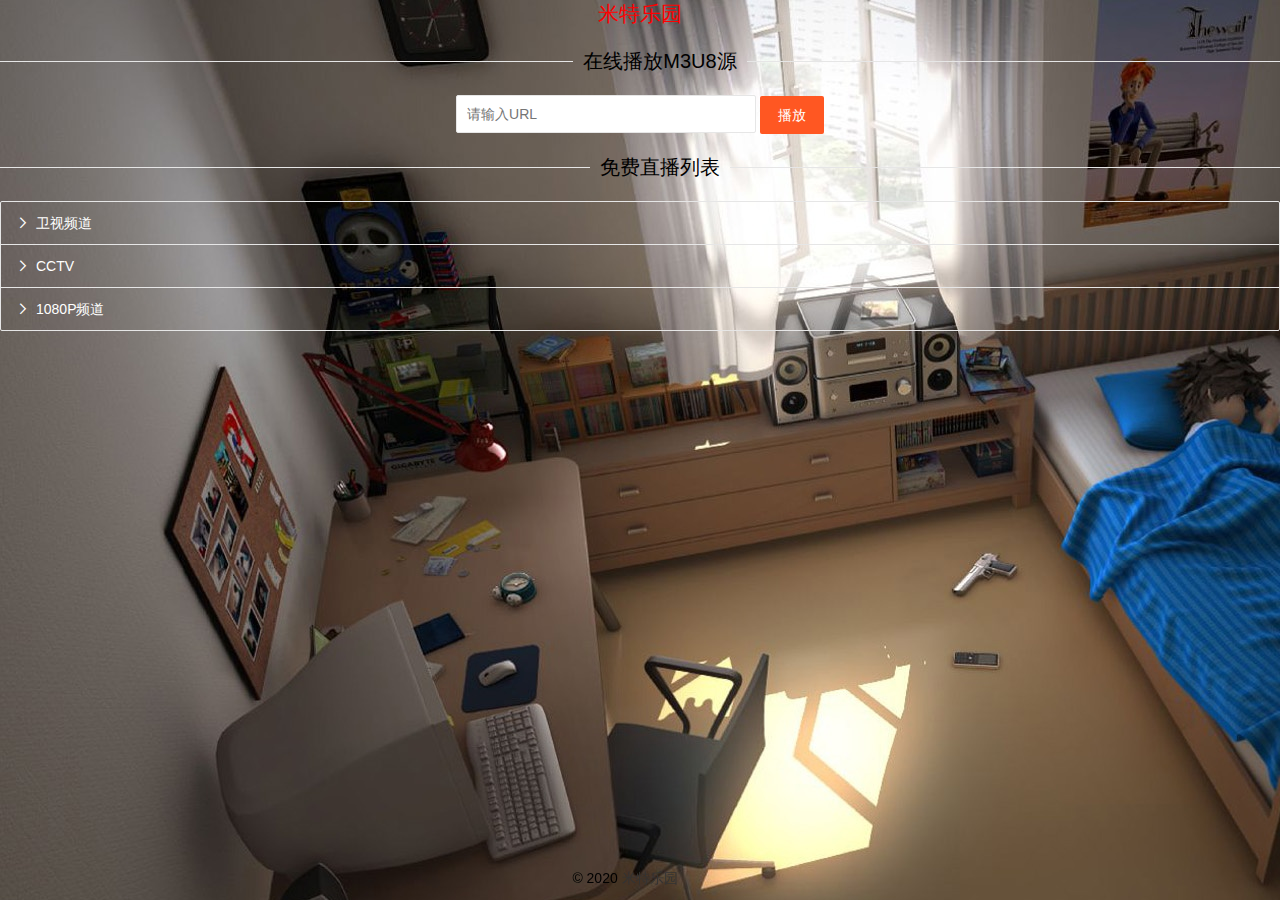
==== commit da4bfe3c: "update channels" ====
--- a/out/artifacts/web/index.html
+++ b/out/artifacts/web/index.html
@@ -5,76 +5,115 @@
     <meta charset="UTF-8">
     <title>米特在线</title>
     <meta name="viewport" content="width=device-width, initial-scale=1.0, user-scalable=no">
-	<link href="css/layer.css" rel="stylesheet" />
-	<link href="css/layui.css" rel="stylesheet" />
+    <link href="css/layer.css" rel="stylesheet"/>
+    <link href="css/layui.css" rel="stylesheet"/>
     <style type="text/css">
-        .myinput{
+        .myinput {
             display: inline;
-            width:30%;
+            width: 30%;
             max-width: 300px;
         }
-        .myinput:focus{
+
+        .myinput:focus {
             border: 1px solid red;
         }
-        .footer{
+
+        /* 宫格 */
+        .live-href {
+            margin-bottom: 5px;
+        }
+
+        .live-href li {
+            display: inline-block;
+            vertical-align: middle;
+            width: 120px;
+            line-height: 25px;
+            border: 1px solid #e2e2e2;
+            font-size: 14px;
+            text-align: center;
+            color: #22ef09;
+            transition: all .3s;
+            -webkit-transition: all .3s;
+            white-space:nowrap;
+            text-overflow:ellipsis;
+            -o-text-overflow:ellipsis;
+            overflow:hidden;
+            margin:1px;
+        }
+
+        .site-doc-anim li {
+            height: auto;
+        }
+
+        .live-href li .layui-icon {
+            display: inline-block;
+            font-size: 36px;
+        }
+
+        .live-href li .doc-icon-name,
+        .live-href li .doc-icon-code {
+            color: #c2c2c2;
+        }
+
+        .live-href li .doc-icon-fontclass {
+            height: 40px;
+            line-height: 20px;
+            padding: 0 5px;
+            font-size: 13px;
+            color: #333;
+        }
+
+        .live-href li:hover {
+            background-color: #f2f2f2;
+            color: #f00707;
+            cursor: pointer;
+        }
+        .layui-colla-title{
+            text-align: left;
+            color:#fff;
+            background: none !important;
+        }
+        .footer {
             position: fixed;
             right: 0;
             bottom: 0;
             height: 44px;
             line-height: 44px;
             padding: 0 15px;
-            1background-color: #eee;
-            width:100%;
+            1 background-color: #eee;
+            width: 100%;
         }
     </style>
     <script type="text/javascript" src="js/jquery.min.js"></script>
     <script type="text/javascript" src="js/layer.js"></script>
-
-
-	<script type="text/javascript">
-       $(function(){
-           $('#play').on('click', function(){
-               var url = $("#url").val();
-               if(url == ""){
-                   layer.msg("请输入内容")
-               }else{
-                   layer.open({
-                       type: 2,
-                       title: '在线播放',
-                       area: ['100%', '100%'],
-                       shade: 0.8,
-                       maxmin: false,
-                       closeBtn: 1,
-                       shadeClose: true,
-                       content: 'play.html?url=' + url
-                   });
-               }
-           });
-       })
-	function play(){
-		var url=document.getElementById('url').value;
-
-	}
-</script>
+    <script type="text/javascript" src="js/m3u8.js"></script>
 </head>
 <body class="alarm-bg">
-   <h2 style="color:red;">米特乐园</h2>
-   <fieldset class="layui-elem-field layui-field-title" style="margin-top: 20px;">
-       <legend>在线播放M3U8源</legend>
-   </fieldset>
-   <input type="text" name="url" id="url" placeholder="请输入URL" autocomplete="off" class="layui-input myinput"  >
-   <button class="layui-btn layui-btn-danger" id="play" >播放</button>
-   <div class="footer">
-       <div class="layui-main">
-           <p>© 2020 <a href="/">米特乐园</a> </p>
-           <p>
-               学习乐园
-           </p>
-           <div class="site-union">
+<h2 style="color:red;">米特乐园</h2>
+<fieldset class="layui-elem-field layui-field-title" style="margin-top: 20px;">
+    <legend>在线播放M3U8源</legend>
+</fieldset>
+<input type="text" name="url" id="url" placeholder="请输入URL" autocomplete="off" class="layui-input myinput">
+<button class="layui-btn layui-btn-danger" id="play">播放</button>
+<fieldset class="layui-elem-field layui-field-title" style="margin-top: 20px;">
+    <legend>免费直播列表</legend>
+</fieldset>
 
-           </div>
-       </div>
-   </div>
+<div class="layui-collapse" id="channels">
+
+</div>
+
+<div class="footer">
+    <div class="layui-main">
+        <p>© 2020 <a href="/">米特乐园</a></p>
+        <p>
+            学习乐园
+        </p>
+        <div class="site-union">
+
+        </div>
+    </div>
+</div>
 </body>
 
 </html>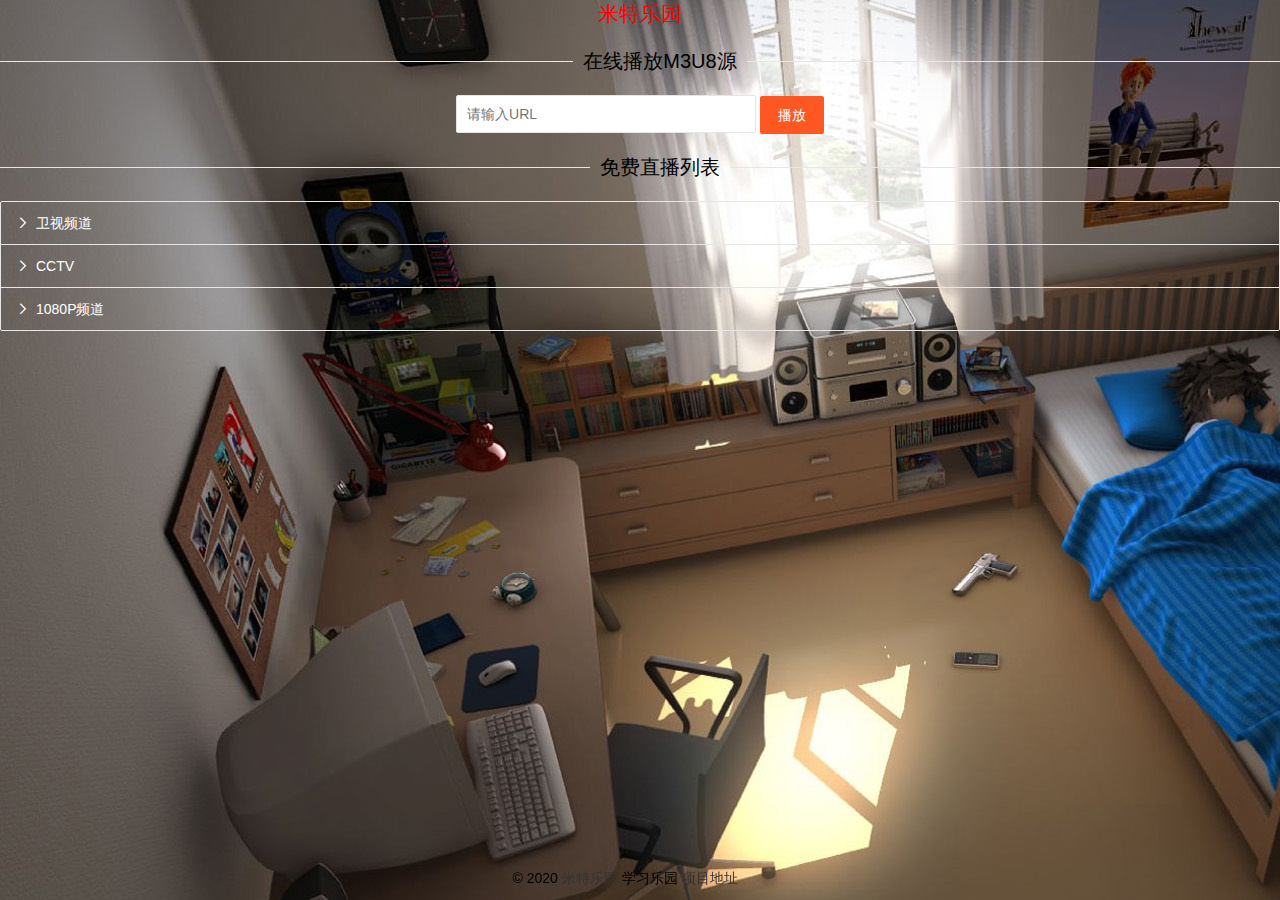
==== commit 838d880d: "modify player" ====
--- a/out/artifacts/web/index.html
+++ b/out/artifacts/web/index.html
@@ -105,13 +105,12 @@
 
 <div class="footer">
     <div class="layui-main">
-        <p>© 2020 <a href="/">米特乐园</a></p>
-        <p>
+        <p>© 2020 <a href="#">米特乐园</a>
+
             学习乐园
+
+            <a href="https://github.com/happymeter/m3u8">项目地址</a>
         </p>
-        <div class="site-union">
-
-        </div>
     </div>
 </div>
 </body>
